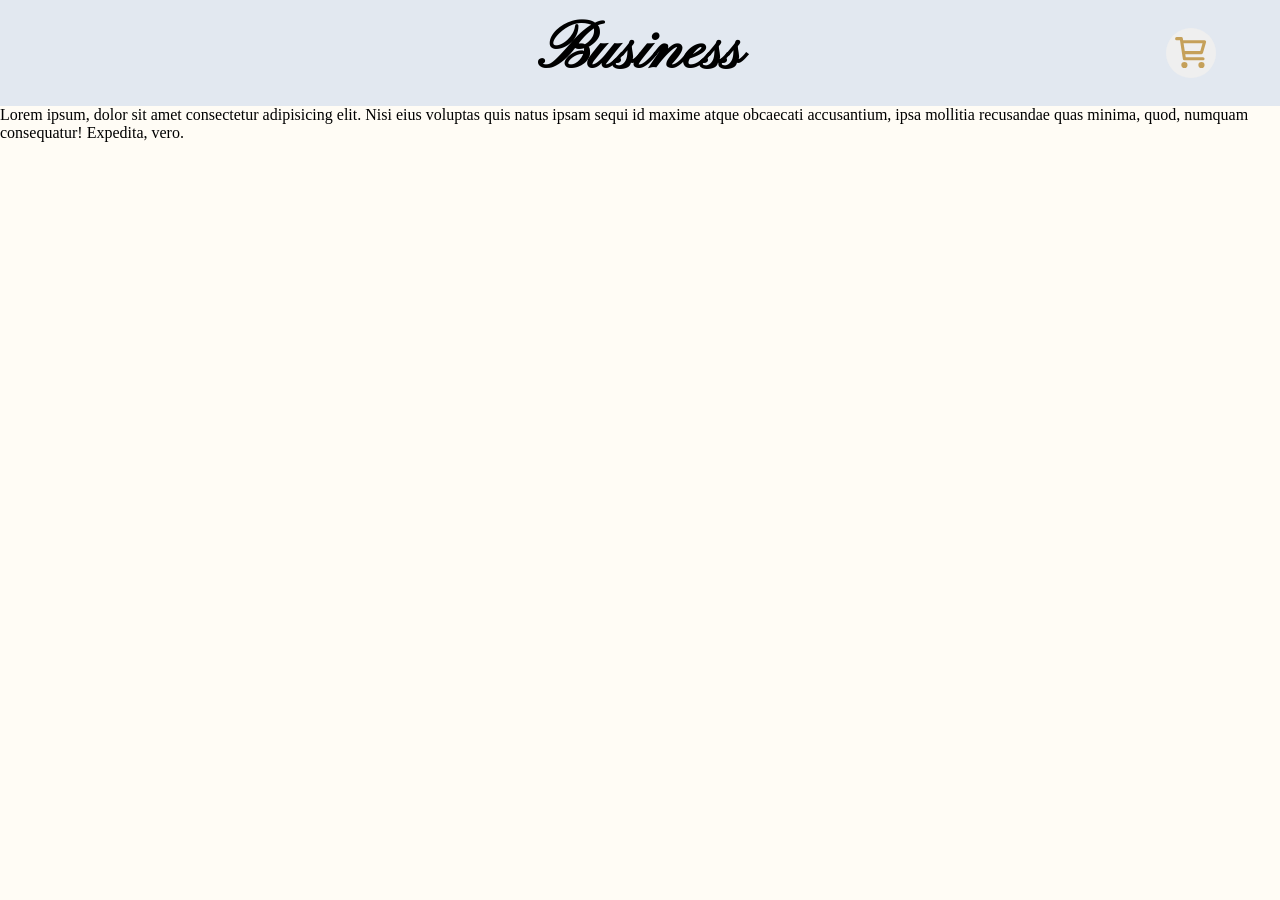
==== index.html @ 5533b843 "Add files via upload" ====
<!DOCTYPE html>
<html lang="en">
<head>
    <meta charset="UTF-8">
    <meta name="viewport" content="width=device-width, initial-scale=1.0">
    <link rel="preconnect" href="https://fonts.googleapis.com">
<link rel="preconnect" href="https://fonts.gstatic.com" crossorigin>
<link href="https://fonts.googleapis.com/css2?family=Pinyon+Script&display=swap" rel="stylesheet">
<link rel="preconnect" href="https://fonts.googleapis.com">
<link rel="preconnect" href="https://fonts.gstatic.com" crossorigin>
<link href="https://fonts.googleapis.com/css2?family=Montserrat:ital,wght@0,100..900;1,100..900&display=swap" rel="stylesheet">
    <link rel="stylesheet" href="style.css">
    <title>Document</title>
</head>
<body>
<div id="navbar">
    <h1>Business</h1>
    <button id="cart">
        <svg width="auto" height="auto" viewBox="0 0 24 24" fill="none" xmlns="http://www.w3.org/2000/svg">
<path d="M6.29977 5H21L19 12H7.37671M20 16H8L6 3H3M9 20C9 20.5523 8.55228 21 8 21C7.44772 21 7 20.5523 7 20C7 19.4477 7.44772 19 8 19C8.55228 19 9 19.4477 9 20ZM20 20C20 20.5523 19.5523 21 19 21C18.4477 21 18 20.5523 18 20C18 19.4477 18.4477 19 19 19C19.5523 19 20 19.4477 20 20Z" stroke="#C5A059" stroke-width="2" stroke-linecap="round" stroke-linejoin="round" />
        </svg>
    </button>
</div>
Lorem ipsum, dolor sit amet consectetur adipisicing elit. Nisi eius voluptas quis natus ipsam sequi id maxime atque obcaecati accusantium, ipsa mollitia recusandae quas minima, quod, numquam consequatur! Expedita, vero.
<div class="card"></div>
<!-- 
    
<button id="themeSwitch">
            <p class="moon">&#9681;</p>
            <p class="sun">&#9680;</p>
        </button>  
        
        #themeSwitch {
    height: fit-content;
    width: fit-content;
    max-height: fit-content;
    max-width: fit-content;
    border: none;
    cursor: pointer;
    border-radius: 50%;
    background-color: transparent;
    color: #c6c6c6;
    display: flex;
    justify-content: center;
    align-items: center;
    scale: 1;
    position: relative;
    left: 5px;
    top: 2%;
    -moz-user-select: none !important;
    user-select: none !important;
    -webkit-user-select: none !important;
    -ms-user-select: none !important; 
}

.moon {
    display: block;
    height: fit-content;
    width: fit-content;
    text-align: center;
    font-size: 40px;
    color: #cfcfcf;
    -moz-user-select: none !important;
    user-select: none !important;
    -webkit-user-select: none !important;
    -ms-user-select: none !important; 
}
.moon:hover {
    color: #fff;
}
.sun {
    display: none;
    font-size: 40px;
    color: #cfcfcf;
    -moz-user-select: none !important;
    user-select: none !important;
    -webkit-user-select: none !important;
    -ms-user-select: none !important; 
}
.sun:hover {
    color: white;
}

.darkTheme .moon {
    display: none;
}

.darkTheme .sun {
    display: block;
}


const themeSwitch = document.getElementById('themeSwitch');

let darkTheme = localStorage.getItem('darkTheme');

const enableDarkmode = () => {
    document.body.classList.add('darkTheme');
    localStorage.setItem('darkTheme', 'active');
}

const disableDarkmode = () => {
    document.body.classList.remove('darkTheme');
    localStorage.setItem('darkTheme', null);
    console.clear();
}

if (darkTheme === 'active') enableDarkmode();
        
        -->

    
</body>
</html>
---- style.css ----
* {
    margin: 0px;
    padding: 0px;
}

body {
    background-color: #fffcf5;
}
:root {
  --bg-color: #F9F7F2;      
  --text-main: #1A1A1A;    
  --text-muted: #555555;   
  --accent-gold: #C5A059;  
  --border-light: #E0DED8; 
  --white: #FFFFFF;
}

#navbar {
    background-color: #E2E8F0;
    padding: 1%;
    display: flex;
    align-items: center;
    justify-content: center;
}
h1 {
    text-align: center;
    font-size: 4em;
    font-family: "Pinyon Script";
}
#cart {
    height: 50px;
    width: 50px;
    border: none;
    border-radius: none;
    border-radius: 50%;
    padding: 0.5%;
    position: absolute;
    right: 5%;
}
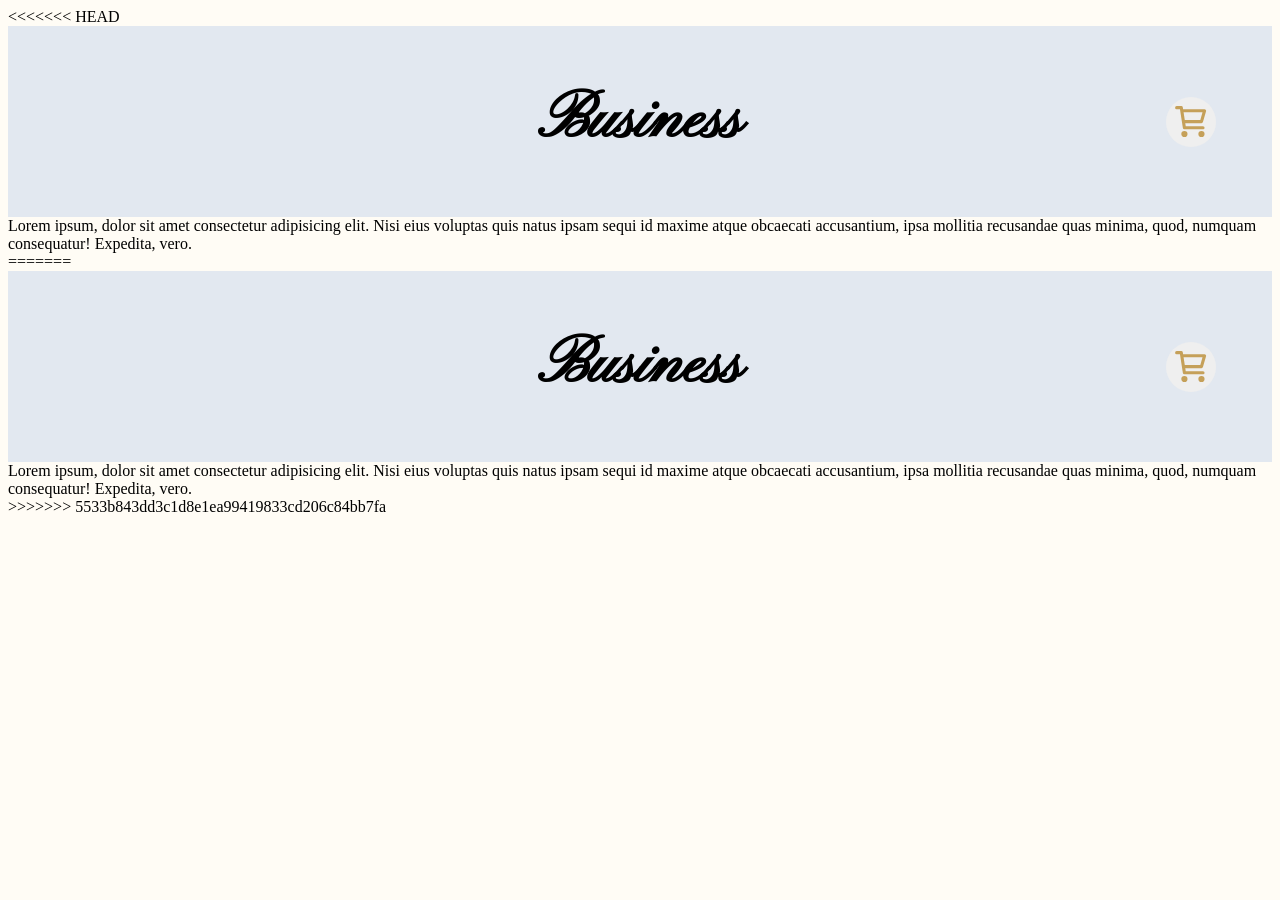
==== commit c53bc1fb: "hello commit" ====
--- a/index.html
+++ b/index.html
@@ -1,114 +1,230 @@
-<!DOCTYPE html>
-<html lang="en">
-<head>
-    <meta charset="UTF-8">
-    <meta name="viewport" content="width=device-width, initial-scale=1.0">
-    <link rel="preconnect" href="https://fonts.googleapis.com">
-<link rel="preconnect" href="https://fonts.gstatic.com" crossorigin>
-<link href="https://fonts.googleapis.com/css2?family=Pinyon+Script&display=swap" rel="stylesheet">
-<link rel="preconnect" href="https://fonts.googleapis.com">
-<link rel="preconnect" href="https://fonts.gstatic.com" crossorigin>
-<link href="https://fonts.googleapis.com/css2?family=Montserrat:ital,wght@0,100..900;1,100..900&display=swap" rel="stylesheet">
-    <link rel="stylesheet" href="style.css">
-    <title>Document</title>
-</head>
-<body>
-<div id="navbar">
-    <h1>Business</h1>
-    <button id="cart">
-        <svg width="auto" height="auto" viewBox="0 0 24 24" fill="none" xmlns="http://www.w3.org/2000/svg">
-<path d="M6.29977 5H21L19 12H7.37671M20 16H8L6 3H3M9 20C9 20.5523 8.55228 21 8 21C7.44772 21 7 20.5523 7 20C7 19.4477 7.44772 19 8 19C8.55228 19 9 19.4477 9 20ZM20 20C20 20.5523 19.5523 21 19 21C18.4477 21 18 20.5523 18 20C18 19.4477 18.4477 19 19 19C19.5523 19 20 19.4477 20 20Z" stroke="#C5A059" stroke-width="2" stroke-linecap="round" stroke-linejoin="round" />
-        </svg>
-    </button>
-</div>
-Lorem ipsum, dolor sit amet consectetur adipisicing elit. Nisi eius voluptas quis natus ipsam sequi id maxime atque obcaecati accusantium, ipsa mollitia recusandae quas minima, quod, numquam consequatur! Expedita, vero.
-<div class="card"></div>
-<!-- 
-    
-<button id="themeSwitch">
-            <p class="moon">&#9681;</p>
-            <p class="sun">&#9680;</p>
-        </button>  
-        
-        #themeSwitch {
-    height: fit-content;
-    width: fit-content;
-    max-height: fit-content;
-    max-width: fit-content;
-    border: none;
-    cursor: pointer;
-    border-radius: 50%;
-    background-color: transparent;
-    color: #c6c6c6;
-    display: flex;
-    justify-content: center;
-    align-items: center;
-    scale: 1;
-    position: relative;
-    left: 5px;
-    top: 2%;
-    -moz-user-select: none !important;
-    user-select: none !important;
-    -webkit-user-select: none !important;
-    -ms-user-select: none !important; 
-}
-
-.moon {
-    display: block;
-    height: fit-content;
-    width: fit-content;
-    text-align: center;
-    font-size: 40px;
-    color: #cfcfcf;
-    -moz-user-select: none !important;
-    user-select: none !important;
-    -webkit-user-select: none !important;
-    -ms-user-select: none !important; 
-}
-.moon:hover {
-    color: #fff;
-}
-.sun {
-    display: none;
-    font-size: 40px;
-    color: #cfcfcf;
-    -moz-user-select: none !important;
-    user-select: none !important;
-    -webkit-user-select: none !important;
-    -ms-user-select: none !important; 
-}
-.sun:hover {
-    color: white;
-}
-
-.darkTheme .moon {
-    display: none;
-}
-
-.darkTheme .sun {
-    display: block;
-}
-
-
-const themeSwitch = document.getElementById('themeSwitch');
-
-let darkTheme = localStorage.getItem('darkTheme');
-
-const enableDarkmode = () => {
-    document.body.classList.add('darkTheme');
-    localStorage.setItem('darkTheme', 'active');
-}
-
-const disableDarkmode = () => {
-    document.body.classList.remove('darkTheme');
-    localStorage.setItem('darkTheme', null);
-    console.clear();
-}
-
-if (darkTheme === 'active') enableDarkmode();
-        
-        -->
-
-    
-</body>
+<<<<<<< HEAD
+<!DOCTYPE html>
+<html lang="en">
+<head>
+    <meta charset="UTF-8">
+    <meta name="viewport" content="width=device-width, initial-scale=1.0">
+    <link rel="preconnect" href="https://fonts.googleapis.com">
+<link rel="preconnect" href="https://fonts.gstatic.com" crossorigin>
+<link href="https://fonts.googleapis.com/css2?family=Pinyon+Script&display=swap" rel="stylesheet">
+<link rel="preconnect" href="https://fonts.googleapis.com">
+<link rel="preconnect" href="https://fonts.gstatic.com" crossorigin>
+<link href="https://fonts.googleapis.com/css2?family=Montserrat:ital,wght@0,100..900;1,100..900&display=swap" rel="stylesheet">
+    <link rel="stylesheet" href="style.css">
+    <title>Document</title>
+</head>
+<body>
+<div id="navbar">
+    <h1>Business</h1>
+    <button id="cart">
+        <svg width="auto" height="auto" viewBox="0 0 24 24" fill="none" xmlns="http://www.w3.org/2000/svg">
+<path d="M6.29977 5H21L19 12H7.37671M20 16H8L6 3H3M9 20C9 20.5523 8.55228 21 8 21C7.44772 21 7 20.5523 7 20C7 19.4477 7.44772 19 8 19C8.55228 19 9 19.4477 9 20ZM20 20C20 20.5523 19.5523 21 19 21C18.4477 21 18 20.5523 18 20C18 19.4477 18.4477 19 19 19C19.5523 19 20 19.4477 20 20Z" stroke="#C5A059" stroke-width="2" stroke-linecap="round" stroke-linejoin="round" />
+        </svg>
+    </button>
+</div>
+Lorem ipsum, dolor sit amet consectetur adipisicing elit. Nisi eius voluptas quis natus ipsam sequi id maxime atque obcaecati accusantium, ipsa mollitia recusandae quas minima, quod, numquam consequatur! Expedita, vero.
+<div class="card"></div>
+<!-- 
+    
+<button id="themeSwitch">
+            <p class="moon">&#9681;</p>
+            <p class="sun">&#9680;</p>
+        </button>  
+        
+        #themeSwitch {
+    height: fit-content;
+    width: fit-content;
+    max-height: fit-content;
+    max-width: fit-content;
+    border: none;
+    cursor: pointer;
+    border-radius: 50%;
+    background-color: transparent;
+    color: #c6c6c6;
+    display: flex;
+    justify-content: center;
+    align-items: center;
+    scale: 1;
+    position: relative;
+    left: 5px;
+    top: 2%;
+    -moz-user-select: none !important;
+    user-select: none !important;
+    -webkit-user-select: none !important;
+    -ms-user-select: none !important; 
+}
+
+.moon {
+    display: block;
+    height: fit-content;
+    width: fit-content;
+    text-align: center;
+    font-size: 40px;
+    color: #cfcfcf;
+    -moz-user-select: none !important;
+    user-select: none !important;
+    -webkit-user-select: none !important;
+    -ms-user-select: none !important; 
+}
+.moon:hover {
+    color: #fff;
+}
+.sun {
+    display: none;
+    font-size: 40px;
+    color: #cfcfcf;
+    -moz-user-select: none !important;
+    user-select: none !important;
+    -webkit-user-select: none !important;
+    -ms-user-select: none !important; 
+}
+.sun:hover {
+    color: white;
+}
+
+.darkTheme .moon {
+    display: none;
+}
+
+.darkTheme .sun {
+    display: block;
+}
+
+
+const themeSwitch = document.getElementById('themeSwitch');
+
+let darkTheme = localStorage.getItem('darkTheme');
+
+const enableDarkmode = () => {
+    document.body.classList.add('darkTheme');
+    localStorage.setItem('darkTheme', 'active');
+}
+
+const disableDarkmode = () => {
+    document.body.classList.remove('darkTheme');
+    localStorage.setItem('darkTheme', null);
+    console.clear();
+}
+
+if (darkTheme === 'active') enableDarkmode();
+        
+        -->
+
+    
+</body>
+=======
+<!DOCTYPE html>
+<html lang="en">
+<head>
+    <meta charset="UTF-8">
+    <meta name="viewport" content="width=device-width, initial-scale=1.0">
+    <link rel="preconnect" href="https://fonts.googleapis.com">
+<link rel="preconnect" href="https://fonts.gstatic.com" crossorigin>
+<link href="https://fonts.googleapis.com/css2?family=Pinyon+Script&display=swap" rel="stylesheet">
+<link rel="preconnect" href="https://fonts.googleapis.com">
+<link rel="preconnect" href="https://fonts.gstatic.com" crossorigin>
+<link href="https://fonts.googleapis.com/css2?family=Montserrat:ital,wght@0,100..900;1,100..900&display=swap" rel="stylesheet">
+    <link rel="stylesheet" href="style.css">
+    <title>Document</title>
+</head>
+<body>
+<div id="navbar">
+    <h1>Business</h1>
+    <button id="cart">
+        <svg width="auto" height="auto" viewBox="0 0 24 24" fill="none" xmlns="http://www.w3.org/2000/svg">
+<path d="M6.29977 5H21L19 12H7.37671M20 16H8L6 3H3M9 20C9 20.5523 8.55228 21 8 21C7.44772 21 7 20.5523 7 20C7 19.4477 7.44772 19 8 19C8.55228 19 9 19.4477 9 20ZM20 20C20 20.5523 19.5523 21 19 21C18.4477 21 18 20.5523 18 20C18 19.4477 18.4477 19 19 19C19.5523 19 20 19.4477 20 20Z" stroke="#C5A059" stroke-width="2" stroke-linecap="round" stroke-linejoin="round" />
+        </svg>
+    </button>
+</div>
+Lorem ipsum, dolor sit amet consectetur adipisicing elit. Nisi eius voluptas quis natus ipsam sequi id maxime atque obcaecati accusantium, ipsa mollitia recusandae quas minima, quod, numquam consequatur! Expedita, vero.
+<div class="card"></div>
+<!-- 
+    
+<button id="themeSwitch">
+            <p class="moon">&#9681;</p>
+            <p class="sun">&#9680;</p>
+        </button>  
+        
+        #themeSwitch {
+    height: fit-content;
+    width: fit-content;
+    max-height: fit-content;
+    max-width: fit-content;
+    border: none;
+    cursor: pointer;
+    border-radius: 50%;
+    background-color: transparent;
+    color: #c6c6c6;
+    display: flex;
+    justify-content: center;
+    align-items: center;
+    scale: 1;
+    position: relative;
+    left: 5px;
+    top: 2%;
+    -moz-user-select: none !important;
+    user-select: none !important;
+    -webkit-user-select: none !important;
+    -ms-user-select: none !important; 
+}
+
+.moon {
+    display: block;
+    height: fit-content;
+    width: fit-content;
+    text-align: center;
+    font-size: 40px;
+    color: #cfcfcf;
+    -moz-user-select: none !important;
+    user-select: none !important;
+    -webkit-user-select: none !important;
+    -ms-user-select: none !important; 
+}
+.moon:hover {
+    color: #fff;
+}
+.sun {
+    display: none;
+    font-size: 40px;
+    color: #cfcfcf;
+    -moz-user-select: none !important;
+    user-select: none !important;
+    -webkit-user-select: none !important;
+    -ms-user-select: none !important; 
+}
+.sun:hover {
+    color: white;
+}
+
+.darkTheme .moon {
+    display: none;
+}
+
+.darkTheme .sun {
+    display: block;
+}
+
+
+const themeSwitch = document.getElementById('themeSwitch');
+
+let darkTheme = localStorage.getItem('darkTheme');
+
+const enableDarkmode = () => {
+    document.body.classList.add('darkTheme');
+    localStorage.setItem('darkTheme', 'active');
+}
+
+const disableDarkmode = () => {
+    document.body.classList.remove('darkTheme');
+    localStorage.setItem('darkTheme', null);
+    console.clear();
+}
+
+if (darkTheme === 'active') enableDarkmode();
+        
+        -->
+
+    
+</body>
+>>>>>>> 5533b843dd3c1d8e1ea99419833cd206c84bb7fa
 </html>
--- a/style.css
+++ b/style.css
@@ -1,39 +1,80 @@
-* {
-    margin: 0px;
-    padding: 0px;
-}
-
-body {
-    background-color: #fffcf5;
-}
-:root {
-  --bg-color: #F9F7F2;      
-  --text-main: #1A1A1A;    
-  --text-muted: #555555;   
-  --accent-gold: #C5A059;  
-  --border-light: #E0DED8; 
-  --white: #FFFFFF;
-}
-
-#navbar {
-    background-color: #E2E8F0;
-    padding: 1%;
-    display: flex;
-    align-items: center;
-    justify-content: center;
-}
-h1 {
-    text-align: center;
-    font-size: 4em;
-    font-family: "Pinyon Script";
-}
-#cart {
-    height: 50px;
-    width: 50px;
-    border: none;
-    border-radius: none;
-    border-radius: 50%;
-    padding: 0.5%;
-    position: absolute;
-    right: 5%;
+<<<<<<< HEAD
+* {
+    margin: 0px;
+    padding: 0px;
+}
+
+body {
+    background-color: #fffcf5;
+}
+:root {
+  --bg-color: #F9F7F2;      
+  --text-main: #1A1A1A;    
+  --text-muted: #555555;   
+  --accent-gold: #C5A059;  
+  --border-light: #E0DED8; 
+  --white: #FFFFFF;
+}
+
+#navbar {
+    background-color: #E2E8F0;
+    padding: 1%;
+    display: flex;
+    align-items: center;
+    justify-content: center;
+}
+h1 {
+    text-align: center;
+    font-size: 4em;
+    font-family: "Pinyon Script";
+}
+#cart {
+    height: 50px;
+    width: 50px;
+    border: none;
+    border-radius: none;
+    border-radius: 50%;
+    padding: 0.5%;
+    position: absolute;
+    right: 5%;
+=======
+* {
+    margin: 0px;
+    padding: 0px;
+}
+
+body {
+    background-color: #fffcf5;
+}
+:root {
+  --bg-color: #F9F7F2;      
+  --text-main: #1A1A1A;    
+  --text-muted: #555555;   
+  --accent-gold: #C5A059;  
+  --border-light: #E0DED8; 
+  --white: #FFFFFF;
+}
+
+#navbar {
+    background-color: #E2E8F0;
+    padding: 1%;
+    display: flex;
+    align-items: center;
+    justify-content: center;
+}
+h1 {
+    text-align: center;
+    font-size: 4em;
+    font-family: "Pinyon Script";
+}
+#cart {
+    height: 50px;
+    width: 50px;
+    border: none;
+    border-radius: none;
+    border-radius: 50%;
+    padding: 0.5%;
+    position: absolute;
+    right: 5%;
+>>>>>>> 5533b843dd3c1d8e1ea99419833cd206c84bb7fa
 }
--- a/style.css
+++ b/style.css
@@ -1,39 +1,80 @@
-* {
-    margin: 0px;
-    padding: 0px;
-}
-
-body {
-    background-color: #fffcf5;
-}
-:root {
-  --bg-color: #F9F7F2;      
-  --text-main: #1A1A1A;    
-  --text-muted: #555555;   
-  --accent-gold: #C5A059;  
-  --border-light: #E0DED8; 
-  --white: #FFFFFF;
-}
-
-#navbar {
-    background-color: #E2E8F0;
-    padding: 1%;
-    display: flex;
-    align-items: center;
-    justify-content: center;
-}
-h1 {
-    text-align: center;
-    font-size: 4em;
-    font-family: "Pinyon Script";
-}
-#cart {
-    height: 50px;
-    width: 50px;
-    border: none;
-    border-radius: none;
-    border-radius: 50%;
-    padding: 0.5%;
-    position: absolute;
-    right: 5%;
+<<<<<<< HEAD
+* {
+    margin: 0px;
+    padding: 0px;
+}
+
+body {
+    background-color: #fffcf5;
+}
+:root {
+  --bg-color: #F9F7F2;      
+  --text-main: #1A1A1A;    
+  --text-muted: #555555;   
+  --accent-gold: #C5A059;  
+  --border-light: #E0DED8; 
+  --white: #FFFFFF;
+}
+
+#navbar {
+    background-color: #E2E8F0;
+    padding: 1%;
+    display: flex;
+    align-items: center;
+    justify-content: center;
+}
+h1 {
+    text-align: center;
+    font-size: 4em;
+    font-family: "Pinyon Script";
+}
+#cart {
+    height: 50px;
+    width: 50px;
+    border: none;
+    border-radius: none;
+    border-radius: 50%;
+    padding: 0.5%;
+    position: absolute;
+    right: 5%;
+=======
+* {
+    margin: 0px;
+    padding: 0px;
+}
+
+body {
+    background-color: #fffcf5;
+}
+:root {
+  --bg-color: #F9F7F2;      
+  --text-main: #1A1A1A;    
+  --text-muted: #555555;   
+  --accent-gold: #C5A059;  
+  --border-light: #E0DED8; 
+  --white: #FFFFFF;
+}
+
+#navbar {
+    background-color: #E2E8F0;
+    padding: 1%;
+    display: flex;
+    align-items: center;
+    justify-content: center;
+}
+h1 {
+    text-align: center;
+    font-size: 4em;
+    font-family: "Pinyon Script";
+}
+#cart {
+    height: 50px;
+    width: 50px;
+    border: none;
+    border-radius: none;
+    border-radius: 50%;
+    padding: 0.5%;
+    position: absolute;
+    right: 5%;
+>>>>>>> 5533b843dd3c1d8e1ea99419833cd206c84bb7fa
 }
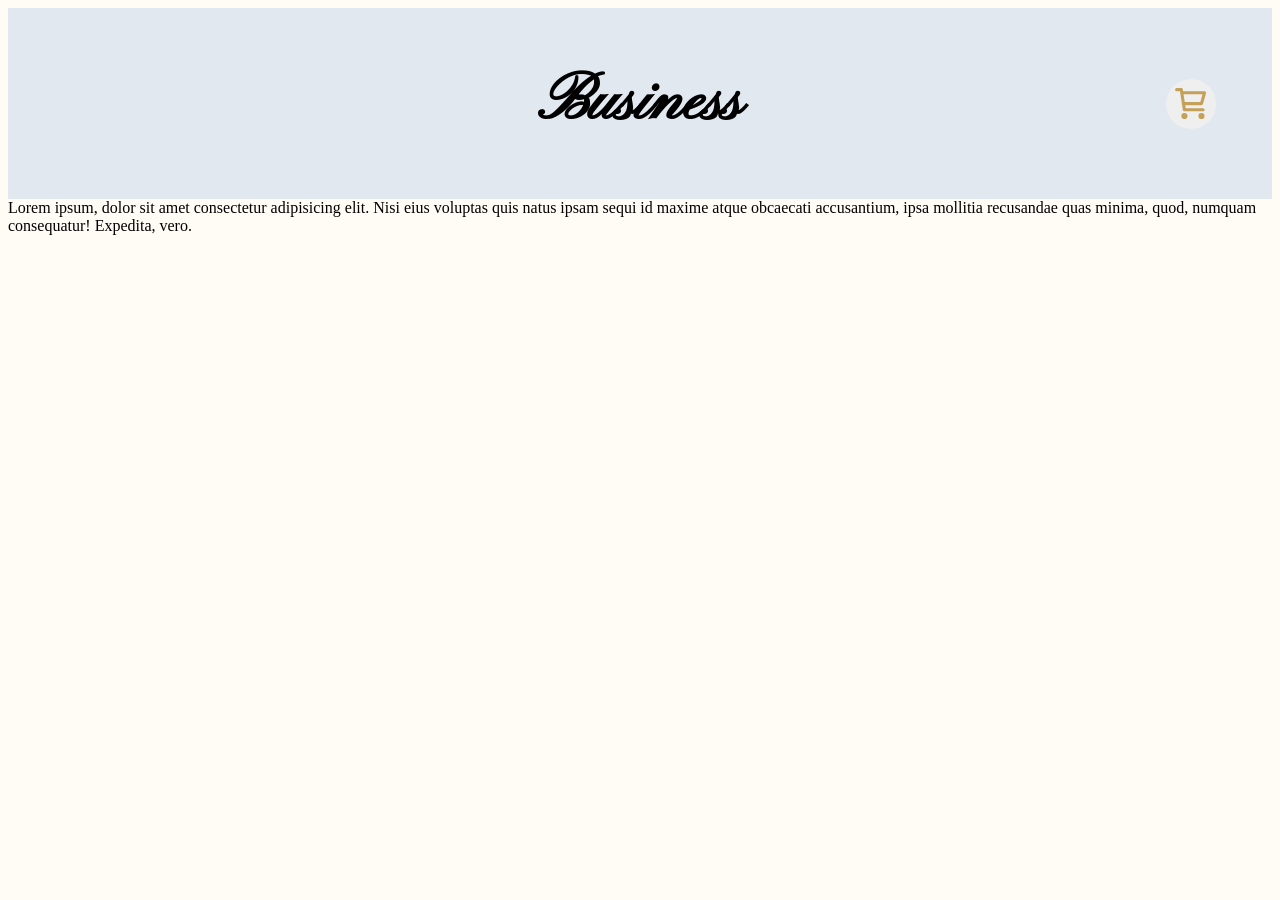
==== commit a8c3bd91: "hello" ====
--- a/index.html
+++ b/index.html
@@ -1,4 +1,3 @@
-<<<<<<< HEAD
 <!DOCTYPE html>
 <html lang="en">
 <head>
@@ -112,119 +111,4 @@
 
     
 </body>
-=======
-<!DOCTYPE html>
-<html lang="en">
-<head>
-    <meta charset="UTF-8">
-    <meta name="viewport" content="width=device-width, initial-scale=1.0">
-    <link rel="preconnect" href="https://fonts.googleapis.com">
-<link rel="preconnect" href="https://fonts.gstatic.com" crossorigin>
-<link href="https://fonts.googleapis.com/css2?family=Pinyon+Script&display=swap" rel="stylesheet">
-<link rel="preconnect" href="https://fonts.googleapis.com">
-<link rel="preconnect" href="https://fonts.gstatic.com" crossorigin>
-<link href="https://fonts.googleapis.com/css2?family=Montserrat:ital,wght@0,100..900;1,100..900&display=swap" rel="stylesheet">
-    <link rel="stylesheet" href="style.css">
-    <title>Document</title>
-</head>
-<body>
-<div id="navbar">
-    <h1>Business</h1>
-    <button id="cart">
-        <svg width="auto" height="auto" viewBox="0 0 24 24" fill="none" xmlns="http://www.w3.org/2000/svg">
-<path d="M6.29977 5H21L19 12H7.37671M20 16H8L6 3H3M9 20C9 20.5523 8.55228 21 8 21C7.44772 21 7 20.5523 7 20C7 19.4477 7.44772 19 8 19C8.55228 19 9 19.4477 9 20ZM20 20C20 20.5523 19.5523 21 19 21C18.4477 21 18 20.5523 18 20C18 19.4477 18.4477 19 19 19C19.5523 19 20 19.4477 20 20Z" stroke="#C5A059" stroke-width="2" stroke-linecap="round" stroke-linejoin="round" />
-        </svg>
-    </button>
-</div>
-Lorem ipsum, dolor sit amet consectetur adipisicing elit. Nisi eius voluptas quis natus ipsam sequi id maxime atque obcaecati accusantium, ipsa mollitia recusandae quas minima, quod, numquam consequatur! Expedita, vero.
-<div class="card"></div>
-<!-- 
-    
-<button id="themeSwitch">
-            <p class="moon">&#9681;</p>
-            <p class="sun">&#9680;</p>
-        </button>  
-        
-        #themeSwitch {
-    height: fit-content;
-    width: fit-content;
-    max-height: fit-content;
-    max-width: fit-content;
-    border: none;
-    cursor: pointer;
-    border-radius: 50%;
-    background-color: transparent;
-    color: #c6c6c6;
-    display: flex;
-    justify-content: center;
-    align-items: center;
-    scale: 1;
-    position: relative;
-    left: 5px;
-    top: 2%;
-    -moz-user-select: none !important;
-    user-select: none !important;
-    -webkit-user-select: none !important;
-    -ms-user-select: none !important; 
-}
-
-.moon {
-    display: block;
-    height: fit-content;
-    width: fit-content;
-    text-align: center;
-    font-size: 40px;
-    color: #cfcfcf;
-    -moz-user-select: none !important;
-    user-select: none !important;
-    -webkit-user-select: none !important;
-    -ms-user-select: none !important; 
-}
-.moon:hover {
-    color: #fff;
-}
-.sun {
-    display: none;
-    font-size: 40px;
-    color: #cfcfcf;
-    -moz-user-select: none !important;
-    user-select: none !important;
-    -webkit-user-select: none !important;
-    -ms-user-select: none !important; 
-}
-.sun:hover {
-    color: white;
-}
-
-.darkTheme .moon {
-    display: none;
-}
-
-.darkTheme .sun {
-    display: block;
-}
-
-
-const themeSwitch = document.getElementById('themeSwitch');
-
-let darkTheme = localStorage.getItem('darkTheme');
-
-const enableDarkmode = () => {
-    document.body.classList.add('darkTheme');
-    localStorage.setItem('darkTheme', 'active');
-}
-
-const disableDarkmode = () => {
-    document.body.classList.remove('darkTheme');
-    localStorage.setItem('darkTheme', null);
-    console.clear();
-}
-
-if (darkTheme === 'active') enableDarkmode();
-        
-        -->
-
-    
-</body>
->>>>>>> 5533b843dd3c1d8e1ea99419833cd206c84bb7fa
 </html>
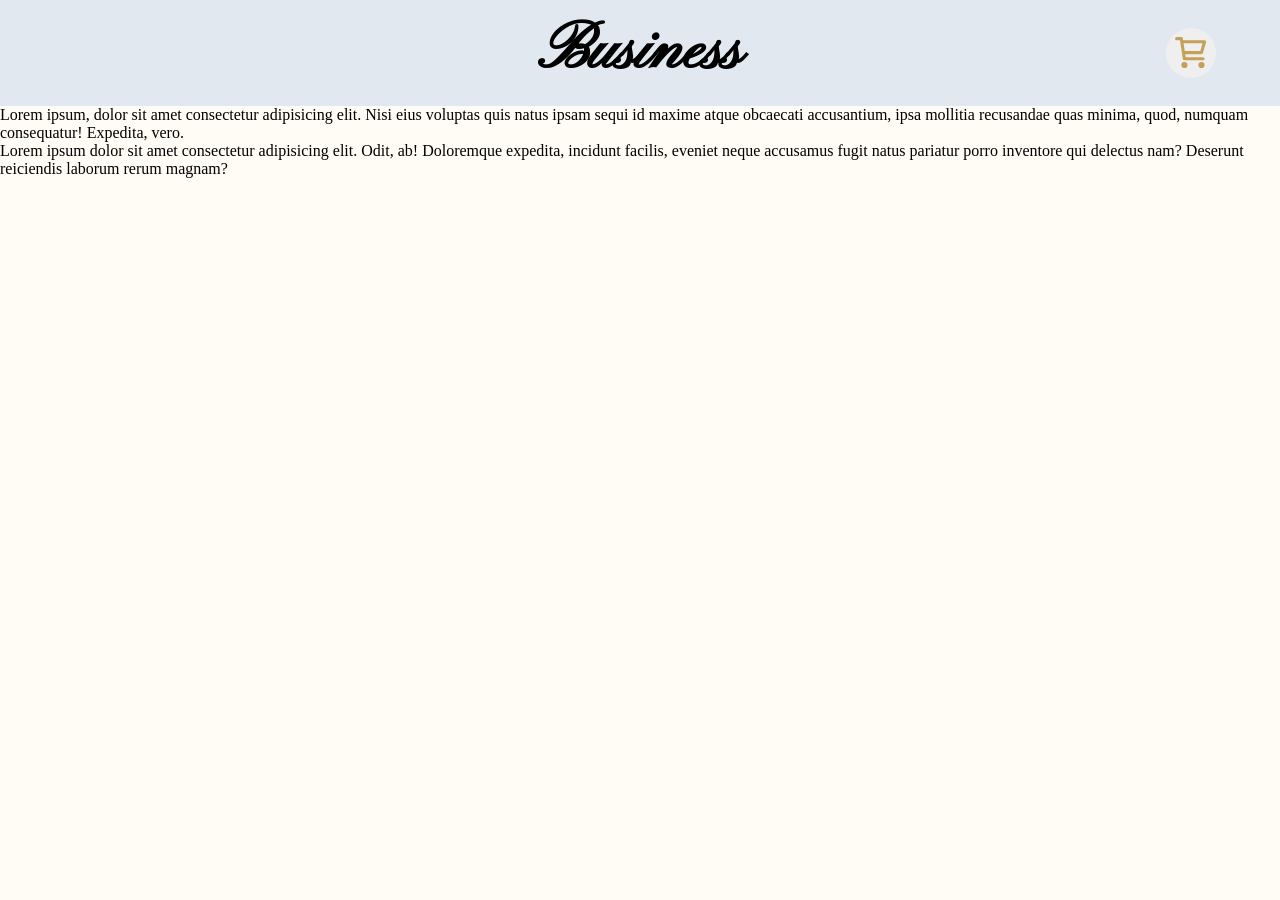
==== commit 1ada08dc: "hellaow" ====
--- a/index.html
+++ b/index.html
@@ -23,13 +23,13 @@
 </div>
 Lorem ipsum, dolor sit amet consectetur adipisicing elit. Nisi eius voluptas quis natus ipsam sequi id maxime atque obcaecati accusantium, ipsa mollitia recusandae quas minima, quod, numquam consequatur! Expedita, vero.
 <div class="card"></div>
+Lorem ipsum dolor sit amet consectetur adipisicing elit. Odit, ab! Doloremque expedita, incidunt facilis, eveniet neque accusamus fugit natus pariatur porro inventore qui delectus nam? Deserunt reiciendis laborum rerum magnam?
 <!-- 
     
 <button id="themeSwitch">
             <p class="moon">&#9681;</p>
             <p class="sun">&#9680;</p>
         </button>  
-        
         #themeSwitch {
     height: fit-content;
     width: fit-content;
--- a/style.css
+++ b/style.css
@@ -1,4 +1,4 @@
-<<<<<<< HEAD
+
 * {
     margin: 0px;
     padding: 0px;
@@ -37,44 +37,4 @@
     padding: 0.5%;
     position: absolute;
     right: 5%;
-=======
-* {
-    margin: 0px;
-    padding: 0px;
-}
-
-body {
-    background-color: #fffcf5;
-}
-:root {
-  --bg-color: #F9F7F2;      
-  --text-main: #1A1A1A;    
-  --text-muted: #555555;   
-  --accent-gold: #C5A059;  
-  --border-light: #E0DED8; 
-  --white: #FFFFFF;
-}
-
-#navbar {
-    background-color: #E2E8F0;
-    padding: 1%;
-    display: flex;
-    align-items: center;
-    justify-content: center;
-}
-h1 {
-    text-align: center;
-    font-size: 4em;
-    font-family: "Pinyon Script";
-}
-#cart {
-    height: 50px;
-    width: 50px;
-    border: none;
-    border-radius: none;
-    border-radius: 50%;
-    padding: 0.5%;
-    position: absolute;
-    right: 5%;
->>>>>>> 5533b843dd3c1d8e1ea99419833cd206c84bb7fa
 }
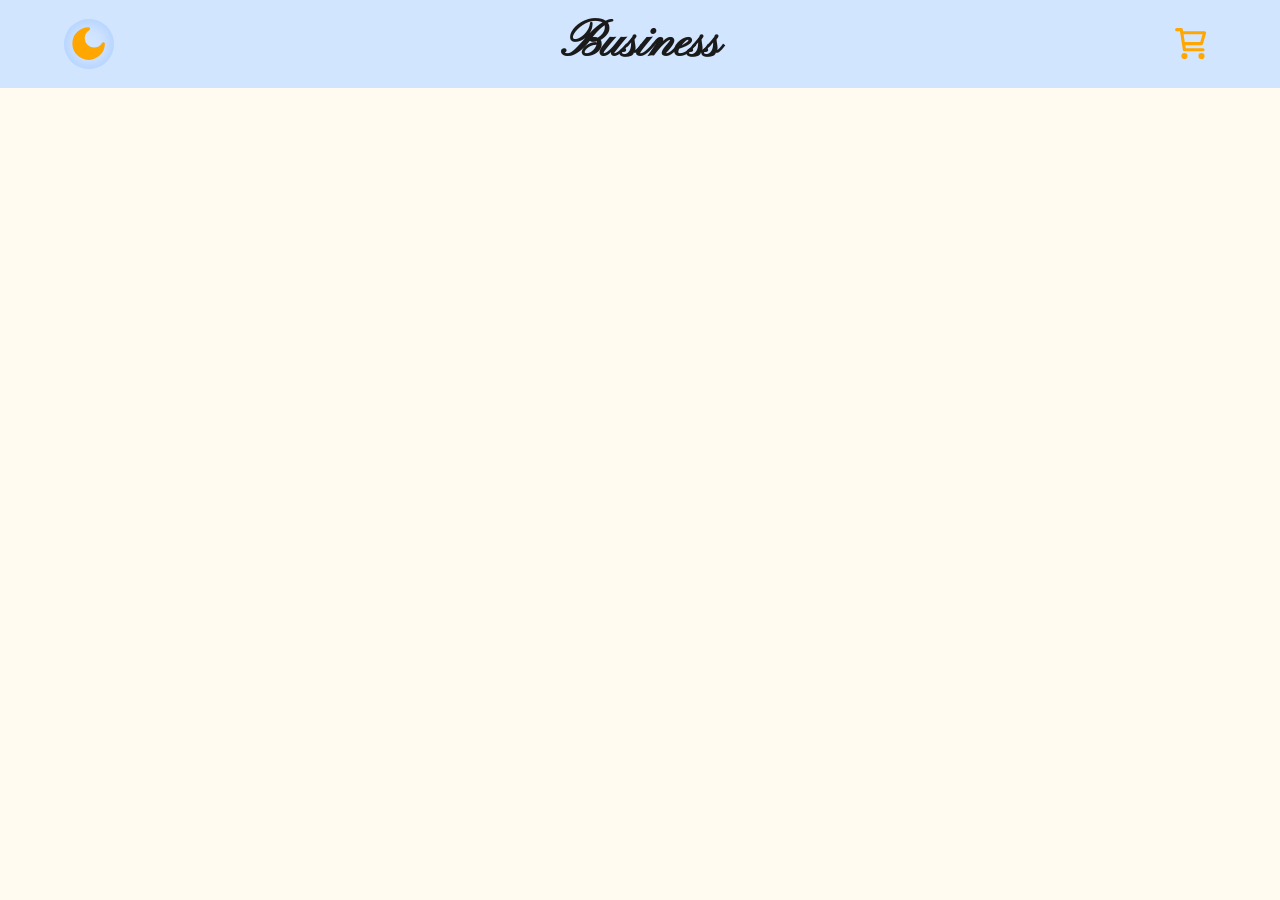
==== commit 8dd70a0c: "Added Dark Theme Logic" ====
--- a/index.html
+++ b/index.html
@@ -14,101 +14,35 @@
 </head>
 <body>
 <div id="navbar">
+    <button id="themeSwitch">
+
+        <svg width="auto" height="auto" id="moon" viewBox="0 0 24 24" fill="none" xmlns="http://www.w3.org/2000/svg" stroke="#ffa600">
+        <path d="M12 22C17.5228 22 22 17.5228 22 12C22 11.5373 21.3065 11.4608 21.0672 11.8568C19.9289 13.7406 17.8615 15 15.5 15C11.9101 15 9 12.0899 9 8.5C9 6.13845 10.2594 4.07105 12.1432 2.93276C12.5392 2.69347 12.4627 2 12 2C6.47715 2 2 6.47715 2 12C2 17.5228 6.47715 22 12 22Z" fill="#ffa600"/>
+        </svg>
+
+        <svg width="auto" height="auto" id="sun" viewBox="0 0 16 16" fill="none" xmlns="http://www.w3.org/2000/svg" stroke="#ffa600"stroke-width="0" >
+<path d="M7 3V0H9V3H7Z" fill="#ffa600"/>
+<path d="M9 13V16H7V13H9Z" fill="#ffa600"/>
+<path d="M11 8C11 9.65685 9.65685 11 8 11C6.34315 11 5 9.65685 5 8C5 6.34315 6.34315 5 8 5C9.65685 5 11 6.34315 11 8Z" fill="#ffa600"/>
+<path d="M0 9H3V7H0V9Z" fill="#ffa600"/>
+<path d="M16 7H13V9H16V7Z" fill="#ffa600"/>
+<path d="M3.75735 5.17157L1.63603 3.05025L3.05025 1.63603L5.17157 3.75735L3.75735 5.17157Z" fill="#ffa600"/>
+<path d="M12.2426 10.8284L14.364 12.9497L12.9497 14.364L10.8284 12.2426L12.2426 10.8284Z" fill="#ffa600"/>
+<path d="M3.05025 14.364L5.17157 12.2426L3.75735 10.8284L1.63603 12.9498L3.05025 14.364Z" fill="#ffa600"/>
+<path d="M12.9497 1.63604L10.8284 3.75736L12.2426 5.17158L14.364 3.05026L12.9497 1.63604Z" fill="#ffa600"/>
+        </svg>
+
+    </button>  
     <h1>Business</h1>
     <button id="cart">
         <svg width="auto" height="auto" viewBox="0 0 24 24" fill="none" xmlns="http://www.w3.org/2000/svg">
-<path d="M6.29977 5H21L19 12H7.37671M20 16H8L6 3H3M9 20C9 20.5523 8.55228 21 8 21C7.44772 21 7 20.5523 7 20C7 19.4477 7.44772 19 8 19C8.55228 19 9 19.4477 9 20ZM20 20C20 20.5523 19.5523 21 19 21C18.4477 21 18 20.5523 18 20C18 19.4477 18.4477 19 19 19C19.5523 19 20 19.4477 20 20Z" stroke="#C5A059" stroke-width="2" stroke-linecap="round" stroke-linejoin="round" />
+<path d="M6.29977 5H21L19 12H7.37671M20 16H8L6 3H3M9 20C9 20.5523 8.55228 21 8 21C7.44772 21 7 20.5523 7 20C7 19.4477 7.44772 19 8 19C8.55228 19 9 19.4477 9 20ZM20 20C20 20.5523 19.5523 21 19 21C18.4477 21 18 20.5523 18 20C18 19.4477 18.4477 19 19 19C19.5523 19 20 19.4477 20 20Z" stroke="#ffa600" stroke-width="2" stroke-linecap="round" stroke-linejoin="round" />
         </svg>
     </button>
 </div>
-Lorem ipsum, dolor sit amet consectetur adipisicing elit. Nisi eius voluptas quis natus ipsam sequi id maxime atque obcaecati accusantium, ipsa mollitia recusandae quas minima, quod, numquam consequatur! Expedita, vero.
-<div class="card"></div>
-Lorem ipsum dolor sit amet consectetur adipisicing elit. Odit, ab! Doloremque expedita, incidunt facilis, eveniet neque accusamus fugit natus pariatur porro inventore qui delectus nam? Deserunt reiciendis laborum rerum magnam?
-<!-- 
-    
-<button id="themeSwitch">
-            <p class="moon">&#9681;</p>
-            <p class="sun">&#9680;</p>
-        </button>  
-        #themeSwitch {
-    height: fit-content;
-    width: fit-content;
-    max-height: fit-content;
-    max-width: fit-content;
-    border: none;
-    cursor: pointer;
-    border-radius: 50%;
-    background-color: transparent;
-    color: #c6c6c6;
-    display: flex;
-    justify-content: center;
-    align-items: center;
-    scale: 1;
-    position: relative;
-    left: 5px;
-    top: 2%;
-    -moz-user-select: none !important;
-    user-select: none !important;
-    -webkit-user-select: none !important;
-    -ms-user-select: none !important; 
-}
-
-.moon {
-    display: block;
-    height: fit-content;
-    width: fit-content;
-    text-align: center;
-    font-size: 40px;
-    color: #cfcfcf;
-    -moz-user-select: none !important;
-    user-select: none !important;
-    -webkit-user-select: none !important;
-    -ms-user-select: none !important; 
-}
-.moon:hover {
-    color: #fff;
-}
-.sun {
-    display: none;
-    font-size: 40px;
-    color: #cfcfcf;
-    -moz-user-select: none !important;
-    user-select: none !important;
-    -webkit-user-select: none !important;
-    -ms-user-select: none !important; 
-}
-.sun:hover {
-    color: white;
-}
-
-.darkTheme .moon {
-    display: none;
-}
-
-.darkTheme .sun {
-    display: block;
-}
+<!-- <div class="display"></div> -->
 
 
-const themeSwitch = document.getElementById('themeSwitch');
-
-let darkTheme = localStorage.getItem('darkTheme');
-
-const enableDarkmode = () => {
-    document.body.classList.add('darkTheme');
-    localStorage.setItem('darkTheme', 'active');
-}
-
-const disableDarkmode = () => {
-    document.body.classList.remove('darkTheme');
-    localStorage.setItem('darkTheme', null);
-    console.clear();
-}
-
-if (darkTheme === 'active') enableDarkmode();
-        
-        -->
-
-    
 </body>
+<script src="script.js"></script>
 </html>
--- a/style.css
+++ b/style.css
@@ -2,22 +2,30 @@
 * {
     margin: 0px;
     padding: 0px;
+    color: var(--text-muted);
+    transition: all 0.3s;
 }
 
 body {
-    background-color: #fffcf5;
+    background-color: var(--bg-color);
 }
 :root {
-  --bg-color: #F9F7F2;      
+  --bg-color: #fffbf0;      
   --text-main: #1A1A1A;    
   --text-muted: #555555;   
-  --accent-gold: #C5A059;  
+  --accent-gold: #ffa600;  
   --border-light: #E0DED8; 
   --white: #FFFFFF;
+  --accent-main: #d2e5ff;
 }
-
+.darkTheme {
+    --bg-color: #1a1a1a;
+    --text-main: #f9f7f2;
+    --text-muted: #e0ded8;
+    --accent-main: #338bff;
+}
 #navbar {
-    background-color: #E2E8F0;
+    background-color: var(--accent-main);
     padding: 1%;
     display: flex;
     align-items: center;
@@ -25,8 +33,9 @@
 }
 h1 {
     text-align: center;
-    font-size: 4em;
+    font-size: 50px;
     font-family: "Pinyon Script";
+    color: var(--text-main);
 }
 #cart {
     height: 50px;
@@ -37,4 +46,55 @@
     padding: 0.5%;
     position: absolute;
     right: 5%;
+    background-color: transparent;
+}
+.display {
+    height: 500px;
+    width: 70%;
+    border-radius: 10px;
+    margin-left: 15%;
+    background-color: red;
+    margin-top: 1%;
+}
+
+
+
+
+
+
+
+#themeSwitch {
+    height: 50px;
+    width: 50px;
+    border: none;
+    cursor: pointer;
+    border-radius: 50%;
+    display: flex;
+    justify-content: center;
+    align-items: center;
+    background-color:transparent;
+    position: absolute;
+    left: 5%;
+    padding: 0.5%;
+    box-shadow: 1px 1px 15px #b4d3ff inset, -1px -1px 15px #b4d3ff inset;
+}
+.darkTheme #themeSwitch {
+        box-shadow: none;
+}
+#moon {
+    display: block;
+}
+#sun {
+    display: none;
+}
+#sun:hover {
+    color: white;
+}
+
+.darkTheme #moon {
+    display: none;
+}
+
+.darkTheme #sun {
+    display: block;
 }
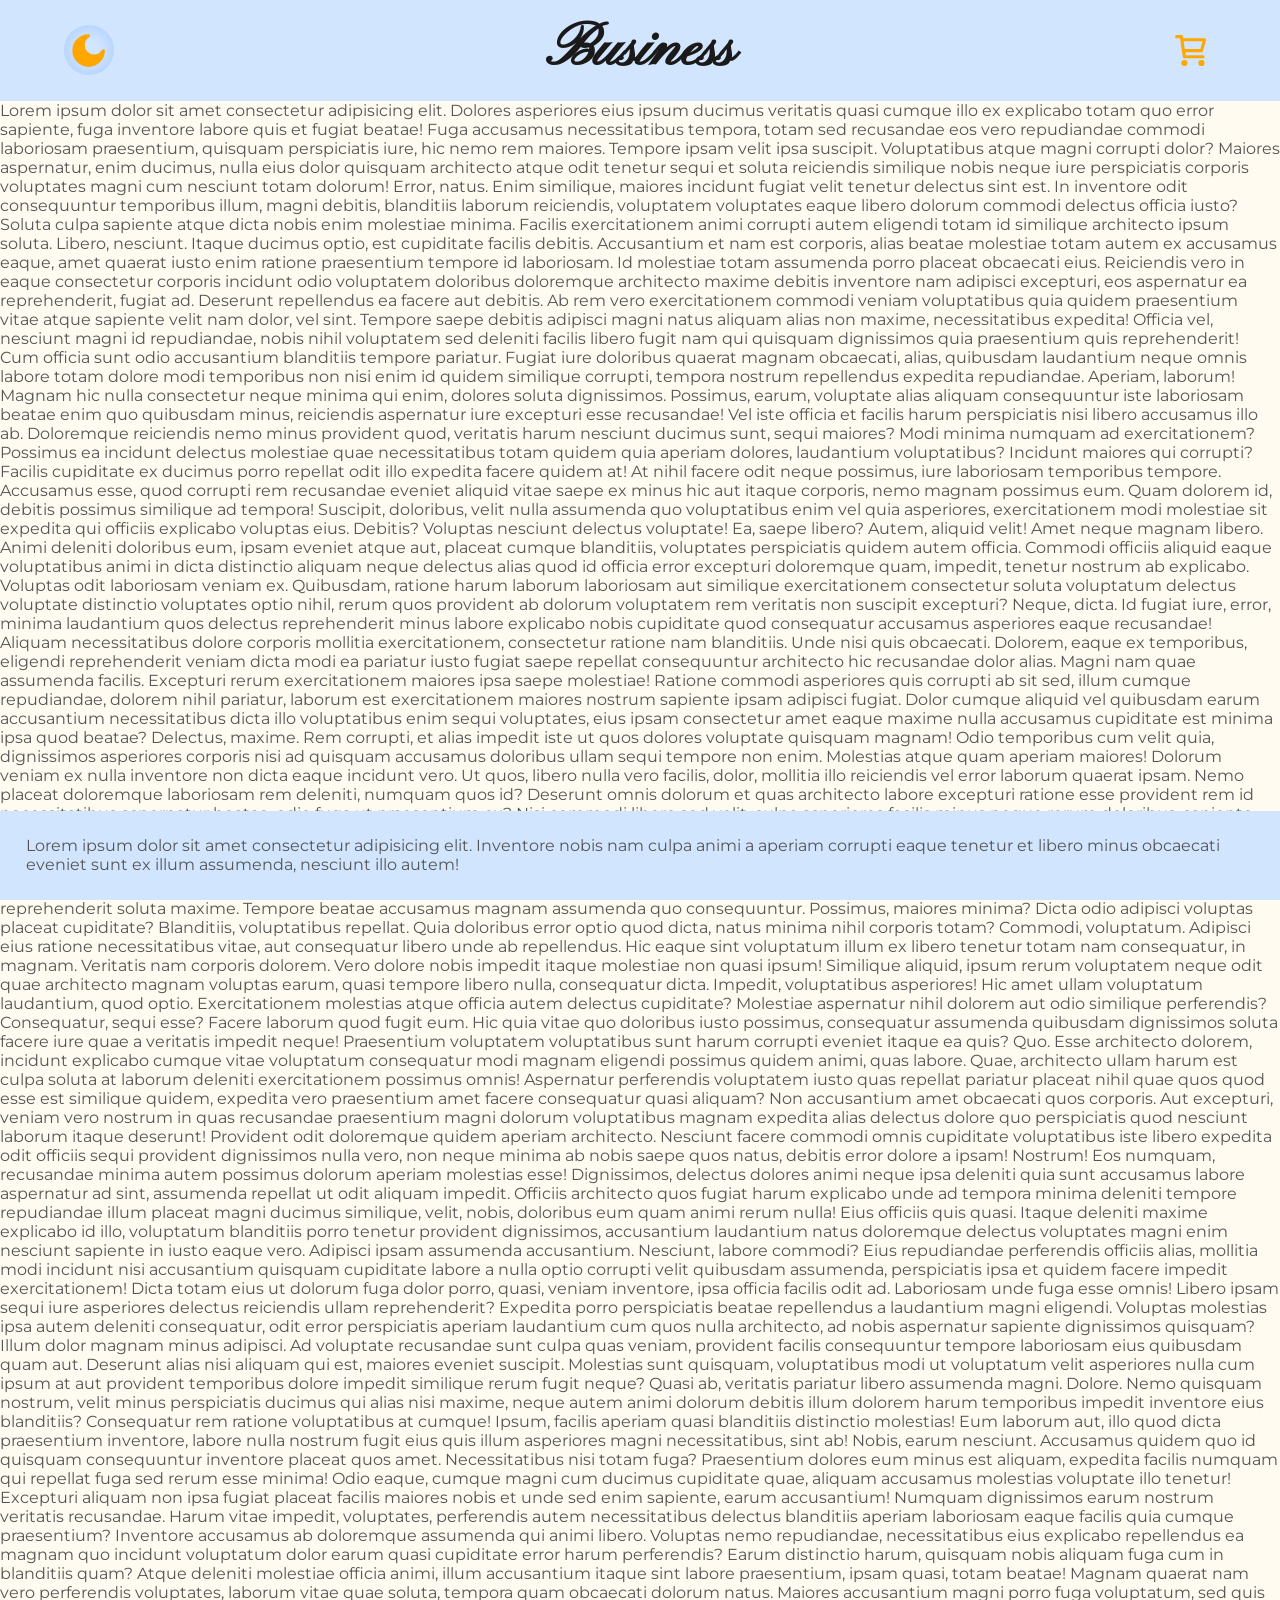
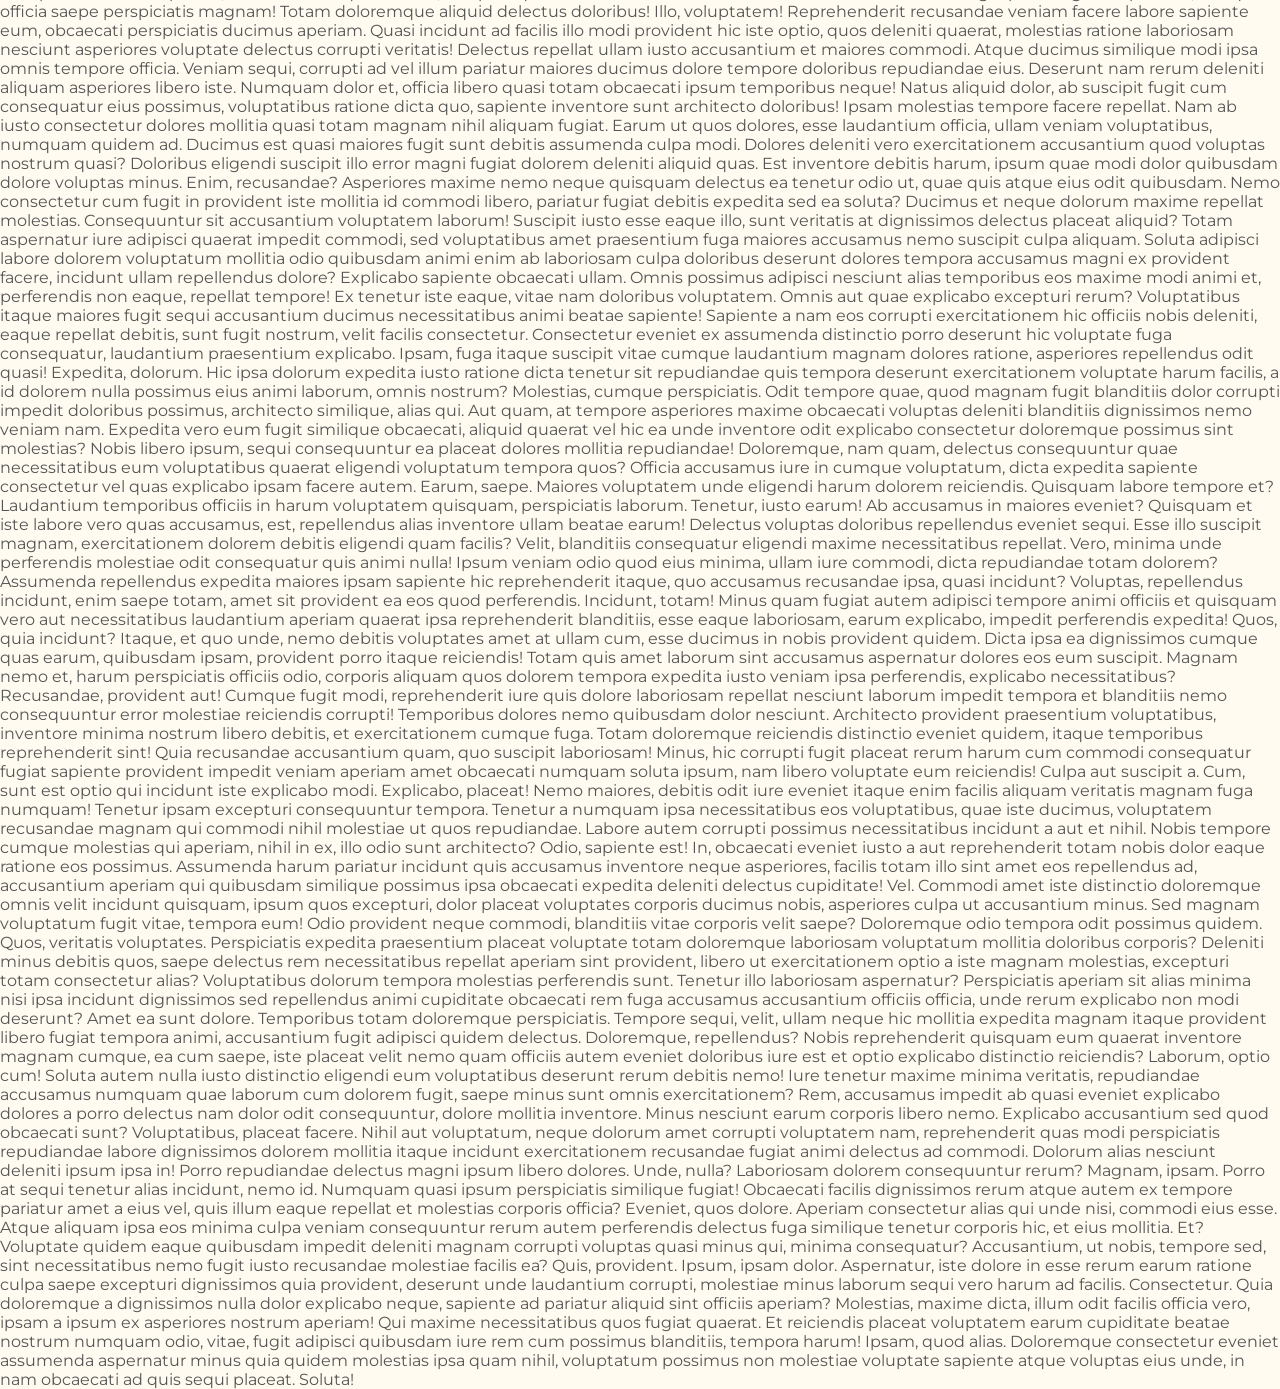
==== commit bfa2faa9: "Bunch of mixed commits, dark theme logic, footer layout and scroll-totop button" ====
--- a/index.html
+++ b/index.html
@@ -10,7 +10,7 @@
 <link rel="preconnect" href="https://fonts.gstatic.com" crossorigin>
 <link href="https://fonts.googleapis.com/css2?family=Montserrat:ital,wght@0,100..900;1,100..900&display=swap" rel="stylesheet">
     <link rel="stylesheet" href="style.css">
-    <title>Document</title>
+    <title>Document</title> 
 </head>
 <body>
 <div id="navbar">
@@ -41,8 +41,112 @@
     </button>
 </div>
 <!-- <div class="display"></div> -->
-
-
+<button class="scrollToTopButton" aria-label="Scroll to top">
+    <p id="toplogo">&#8593;</p>
+</button>
+<footer>
+    Lorem ipsum dolor sit amet consectetur adipisicing elit. Inventore nobis nam culpa animi a aperiam corrupti eaque tenetur et libero minus obcaecati eveniet sunt ex illum assumenda, nesciunt illo autem!
+</footer>
+Lorem ipsum dolor sit amet consectetur adipisicing elit. Dolores asperiores eius ipsum ducimus veritatis quasi cumque illo ex explicabo totam quo error sapiente, fuga inventore labore quis et fugiat beatae!
+Fuga accusamus necessitatibus tempora, totam sed recusandae eos vero repudiandae commodi laboriosam praesentium, quisquam perspiciatis iure, hic nemo rem maiores. Tempore ipsam velit ipsa suscipit. Voluptatibus atque magni corrupti dolor?
+Maiores aspernatur, enim ducimus, nulla eius dolor quisquam architecto atque odit tenetur sequi et soluta reiciendis similique nobis neque iure perspiciatis corporis voluptates magni cum nesciunt totam dolorum! Error, natus.
+Enim similique, maiores incidunt fugiat velit tenetur delectus sint est. In inventore odit consequuntur temporibus illum, magni debitis, blanditiis laborum reiciendis, voluptatem voluptates eaque libero dolorum commodi delectus officia iusto?
+Soluta culpa sapiente atque dicta nobis enim molestiae minima. Facilis exercitationem animi corrupti autem eligendi totam id similique architecto ipsum soluta. Libero, nesciunt. Itaque ducimus optio, est cupiditate facilis debitis.
+Accusantium et nam est corporis, alias beatae molestiae totam autem ex accusamus eaque, amet quaerat iusto enim ratione praesentium tempore id laboriosam. Id molestiae totam assumenda porro placeat obcaecati eius.
+Reiciendis vero in eaque consectetur corporis incidunt odio voluptatem doloribus doloremque architecto maxime debitis inventore nam adipisci excepturi, eos aspernatur ea reprehenderit, fugiat ad. Deserunt repellendus ea facere aut debitis.
+Ab rem vero exercitationem commodi veniam voluptatibus quia quidem praesentium vitae atque sapiente velit nam dolor, vel sint. Tempore saepe debitis adipisci magni natus aliquam alias non maxime, necessitatibus expedita!
+Officia vel, nesciunt magni id repudiandae, nobis nihil voluptatem sed deleniti facilis libero fugit nam qui quisquam dignissimos quia praesentium quis reprehenderit! Cum officia sunt odio accusantium blanditiis tempore pariatur.
+Fugiat iure doloribus quaerat magnam obcaecati, alias, quibusdam laudantium neque omnis labore totam dolore modi temporibus non nisi enim id quidem similique corrupti, tempora nostrum repellendus expedita repudiandae. Aperiam, laborum!
+Magnam hic nulla consectetur neque minima qui enim, dolores soluta dignissimos. Possimus, earum, voluptate alias aliquam consequuntur iste laboriosam beatae enim quo quibusdam minus, reiciendis aspernatur iure excepturi esse recusandae!
+Vel iste officia et facilis harum perspiciatis nisi libero accusamus illo ab. Doloremque reiciendis nemo minus provident quod, veritatis harum nesciunt ducimus sunt, sequi maiores? Modi minima numquam ad exercitationem?
+Possimus ea incidunt delectus molestiae quae necessitatibus totam quidem quia aperiam dolores, laudantium voluptatibus? Incidunt maiores qui corrupti? Facilis cupiditate ex ducimus porro repellat odit illo expedita facere quidem at!
+At nihil facere odit neque possimus, iure laboriosam temporibus tempore. Accusamus esse, quod corrupti rem recusandae eveniet aliquid vitae saepe ex minus hic aut itaque corporis, nemo magnam possimus eum.
+Quam dolorem id, debitis possimus similique ad tempora! Suscipit, doloribus, velit nulla assumenda quo voluptatibus enim vel quia asperiores, exercitationem modi molestiae sit expedita qui officiis explicabo voluptas eius. Debitis?
+Voluptas nesciunt delectus voluptate! Ea, saepe libero? Autem, aliquid velit! Amet neque magnam libero. Animi deleniti doloribus eum, ipsam eveniet atque aut, placeat cumque blanditiis, voluptates perspiciatis quidem autem officia.
+Commodi officiis aliquid eaque voluptatibus animi in dicta distinctio aliquam neque delectus alias quod id officia error excepturi doloremque quam, impedit, tenetur nostrum ab explicabo. Voluptas odit laboriosam veniam ex.
+Quibusdam, ratione harum laborum laboriosam aut similique exercitationem consectetur soluta voluptatum delectus voluptate distinctio voluptates optio nihil, rerum quos provident ab dolorum voluptatem rem veritatis non suscipit excepturi? Neque, dicta.
+Id fugiat iure, error, minima laudantium quos delectus reprehenderit minus labore explicabo nobis cupiditate quod consequatur accusamus asperiores eaque recusandae! Aliquam necessitatibus dolore corporis mollitia exercitationem, consectetur ratione nam blanditiis.
+Unde nisi quis obcaecati. Dolorem, eaque ex temporibus, eligendi reprehenderit veniam dicta modi ea pariatur iusto fugiat saepe repellat consequuntur architecto hic recusandae dolor alias. Magni nam quae assumenda facilis.
+Excepturi rerum exercitationem maiores ipsa saepe molestiae! Ratione commodi asperiores quis corrupti ab sit sed, illum cumque repudiandae, dolorem nihil pariatur, laborum est exercitationem maiores nostrum sapiente ipsam adipisci fugiat.
+Dolor cumque aliquid vel quibusdam earum accusantium necessitatibus dicta illo voluptatibus enim sequi voluptates, eius ipsam consectetur amet eaque maxime nulla accusamus cupiditate est minima ipsa quod beatae? Delectus, maxime.
+Rem corrupti, et alias impedit iste ut quos dolores voluptate quisquam magnam! Odio temporibus cum velit quia, dignissimos asperiores corporis nisi ad quisquam accusamus doloribus ullam sequi tempore non enim.
+Molestias atque quam aperiam maiores! Dolorum veniam ex nulla inventore non dicta eaque incidunt vero. Ut quos, libero nulla vero facilis, dolor, mollitia illo reiciendis vel error laborum quaerat ipsam.
+Nemo placeat doloremque laboriosam rem deleniti, numquam quos id? Deserunt omnis dolorum et quas architecto labore excepturi ratione esse provident rem id necessitatibus aspernatur beatae, odio fuga ut praesentium ex?
+Nisi commodi libero sed velit, culpa asperiores facilis minus neque rerum doloribus, sapiente omnis, quibusdam iusto ducimus voluptates provident similique itaque. Inventore nulla beatae exercitationem, consequatur dolorem laudantium cupiditate aliquam!
+Temporibus id quis doloremque et, culpa mollitia labore molestiae dolor nesciunt vitae? Neque alias aliquid tempora, temporibus reiciendis, vel corrupti ipsam culpa sequi recusandae, sunt ullam nihil reprehenderit. Quasi, consectetur!
+Debitis tempora, dolores cupiditate nulla nisi velit deserunt blanditiis distinctio assumenda culpa dignissimos quisquam fugiat deleniti, optio accusamus nesciunt minima repellat mollitia. Earum, a culpa. Laborum facere reprehenderit soluta maxime.
+Tempore beatae accusamus magnam assumenda quo consequuntur. Possimus, maiores minima? Dicta odio adipisci voluptas placeat cupiditate? Blanditiis, voluptatibus repellat. Quia doloribus error optio quod dicta, natus minima nihil corporis totam?
+Commodi, voluptatum. Adipisci eius ratione necessitatibus vitae, aut consequatur libero unde ab repellendus. Hic eaque sint voluptatum illum ex libero tenetur totam nam consequatur, in magnam. Veritatis nam corporis dolorem.
+Vero dolore nobis impedit itaque molestiae non quasi ipsum! Similique aliquid, ipsum rerum voluptatem neque odit quae architecto magnam voluptas earum, quasi tempore libero nulla, consequatur dicta. Impedit, voluptatibus asperiores!
+Hic amet ullam voluptatum laudantium, quod optio. Exercitationem molestias atque officia autem delectus cupiditate? Molestiae aspernatur nihil dolorem aut odio similique perferendis? Consequatur, sequi esse? Facere laborum quod fugit eum.
+Hic quia vitae quo doloribus iusto possimus, consequatur assumenda quibusdam dignissimos soluta facere iure quae a veritatis impedit neque! Praesentium voluptatem voluptatibus sunt harum corrupti eveniet itaque ea quis? Quo.
+Esse architecto dolorem, incidunt explicabo cumque vitae voluptatum consequatur modi magnam eligendi possimus quidem animi, quas labore. Quae, architecto ullam harum est culpa soluta at laborum deleniti exercitationem possimus omnis!
+Aspernatur perferendis voluptatem iusto quas repellat pariatur placeat nihil quae quos quod esse est similique quidem, expedita vero praesentium amet facere consequatur quasi aliquam? Non accusantium amet obcaecati quos corporis.
+Aut excepturi, veniam vero nostrum in quas recusandae praesentium magni dolorum voluptatibus magnam expedita alias delectus dolore quo perspiciatis quod nesciunt laborum itaque deserunt! Provident odit doloremque quidem aperiam architecto.
+Nesciunt facere commodi omnis cupiditate voluptatibus iste libero expedita odit officiis sequi provident dignissimos nulla vero, non neque minima ab nobis saepe quos natus, debitis error dolore a ipsam! Nostrum!
+Eos numquam, recusandae minima autem possimus dolorum aperiam molestias esse! Dignissimos, delectus dolores animi neque ipsa deleniti quia sunt accusamus labore aspernatur ad sint, assumenda repellat ut odit aliquam impedit.
+Officiis architecto quos fugiat harum explicabo unde ad tempora minima deleniti tempore repudiandae illum placeat magni ducimus similique, velit, nobis, doloribus eum quam animi rerum nulla! Eius officiis quis quasi.
+Itaque deleniti maxime explicabo id illo, voluptatum blanditiis porro tenetur provident dignissimos, accusantium laudantium natus doloremque delectus voluptates magni enim nesciunt sapiente in iusto eaque vero. Adipisci ipsam assumenda accusantium.
+Nesciunt, labore commodi? Eius repudiandae perferendis officiis alias, mollitia modi incidunt nisi accusantium quisquam cupiditate labore a nulla optio corrupti velit quibusdam assumenda, perspiciatis ipsa et quidem facere impedit exercitationem!
+Dicta totam eius ut dolorum fuga dolor porro, quasi, veniam inventore, ipsa officia facilis odit ad. Laboriosam unde fuga esse omnis! Libero ipsam sequi iure asperiores delectus reiciendis ullam reprehenderit?
+Expedita porro perspiciatis beatae repellendus a laudantium magni eligendi. Voluptas molestias ipsa autem deleniti consequatur, odit error perspiciatis aperiam laudantium cum quos nulla architecto, ad nobis aspernatur sapiente dignissimos quisquam?
+Illum dolor magnam minus adipisci. Ad voluptate recusandae sunt culpa quas veniam, provident facilis consequuntur tempore laboriosam eius quibusdam quam aut. Deserunt alias nisi aliquam qui est, maiores eveniet suscipit.
+Molestias sunt quisquam, voluptatibus modi ut voluptatum velit asperiores nulla cum ipsum at aut provident temporibus dolore impedit similique rerum fugit neque? Quasi ab, veritatis pariatur libero assumenda magni. Dolore.
+Nemo quisquam nostrum, velit minus perspiciatis ducimus qui alias nisi maxime, neque autem animi dolorum debitis illum dolorem harum temporibus impedit inventore eius blanditiis? Consequatur rem ratione voluptatibus at cumque!
+Ipsum, facilis aperiam quasi blanditiis distinctio molestias! Eum laborum aut, illo quod dicta praesentium inventore, labore nulla nostrum fugit eius quis illum asperiores magni necessitatibus, sint ab! Nobis, earum nesciunt.
+Accusamus quidem quo id quisquam consequuntur inventore placeat quos amet. Necessitatibus nisi totam fuga? Praesentium dolores eum minus est aliquam, expedita facilis numquam qui repellat fuga sed rerum esse minima!
+Odio eaque, cumque magni cum ducimus cupiditate quae, aliquam accusamus molestias voluptate illo tenetur! Excepturi aliquam non ipsa fugiat placeat facilis maiores nobis et unde sed enim sapiente, earum accusantium!
+Numquam dignissimos earum nostrum veritatis recusandae. Harum vitae impedit, voluptates, perferendis autem necessitatibus delectus blanditiis aperiam laboriosam eaque facilis quia cumque praesentium? Inventore accusamus ab doloremque assumenda qui animi libero.
+Voluptas nemo repudiandae, necessitatibus eius explicabo repellendus ea magnam quo incidunt voluptatum dolor earum quasi cupiditate error harum perferendis? Earum distinctio harum, quisquam nobis aliquam fuga cum in blanditiis quam?
+Atque deleniti molestiae officia animi, illum accusantium itaque sint labore praesentium, ipsam quasi, totam beatae! Magnam quaerat nam vero perferendis voluptates, laborum vitae quae soluta, tempora quam obcaecati dolorum natus.
+Maiores accusantium magni porro fuga voluptatum, sed quis officia saepe perspiciatis magnam! Totam doloremque aliquid delectus doloribus! Illo, voluptatem! Reprehenderit recusandae veniam facere labore sapiente eum, obcaecati perspiciatis ducimus aperiam.
+Quasi incidunt ad facilis illo modi provident hic iste optio, quos deleniti quaerat, molestias ratione laboriosam nesciunt asperiores voluptate delectus corrupti veritatis! Delectus repellat ullam iusto accusantium et maiores commodi.
+Atque ducimus similique modi ipsa omnis tempore officia. Veniam sequi, corrupti ad vel illum pariatur maiores ducimus dolore tempore doloribus repudiandae eius. Deserunt nam rerum deleniti aliquam asperiores libero iste.
+Numquam dolor et, officia libero quasi totam obcaecati ipsum temporibus neque! Natus aliquid dolor, ab suscipit fugit cum consequatur eius possimus, voluptatibus ratione dicta quo, sapiente inventore sunt architecto doloribus!
+Ipsam molestias tempore facere repellat. Nam ab iusto consectetur dolores mollitia quasi totam magnam nihil aliquam fugiat. Earum ut quos dolores, esse laudantium officia, ullam veniam voluptatibus, numquam quidem ad.
+Ducimus est quasi maiores fugit sunt debitis assumenda culpa modi. Dolores deleniti vero exercitationem accusantium quod voluptas nostrum quasi? Doloribus eligendi suscipit illo error magni fugiat dolorem deleniti aliquid quas.
+Est inventore debitis harum, ipsum quae modi dolor quibusdam dolore voluptas minus. Enim, recusandae? Asperiores maxime nemo neque quisquam delectus ea tenetur odio ut, quae quis atque eius odit quibusdam.
+Nemo consectetur cum fugit in provident iste mollitia id commodi libero, pariatur fugiat debitis expedita sed ea soluta? Ducimus et neque dolorum maxime repellat molestias. Consequuntur sit accusantium voluptatem laborum!
+Suscipit iusto esse eaque illo, sunt veritatis at dignissimos delectus placeat aliquid? Totam aspernatur iure adipisci quaerat impedit commodi, sed voluptatibus amet praesentium fuga maiores accusamus nemo suscipit culpa aliquam.
+Soluta adipisci labore dolorem voluptatum mollitia odio quibusdam animi enim ab laboriosam culpa doloribus deserunt dolores tempora accusamus magni ex provident facere, incidunt ullam repellendus dolore? Explicabo sapiente obcaecati ullam.
+Omnis possimus adipisci nesciunt alias temporibus eos maxime modi animi et, perferendis non eaque, repellat tempore! Ex tenetur iste eaque, vitae nam doloribus voluptatem. Omnis aut quae explicabo excepturi rerum?
+Voluptatibus itaque maiores fugit sequi accusantium ducimus necessitatibus animi beatae sapiente! Sapiente a nam eos corrupti exercitationem hic officiis nobis deleniti, eaque repellat debitis, sunt fugit nostrum, velit facilis consectetur.
+Consectetur eveniet ex assumenda distinctio porro deserunt hic voluptate fuga consequatur, laudantium praesentium explicabo. Ipsam, fuga itaque suscipit vitae cumque laudantium magnam dolores ratione, asperiores repellendus odit quasi! Expedita, dolorum.
+Hic ipsa dolorum expedita iusto ratione dicta tenetur sit repudiandae quis tempora deserunt exercitationem voluptate harum facilis, a id dolorem nulla possimus eius animi laborum, omnis nostrum? Molestias, cumque perspiciatis.
+Odit tempore quae, quod magnam fugit blanditiis dolor corrupti impedit doloribus possimus, architecto similique, alias qui. Aut quam, at tempore asperiores maxime obcaecati voluptas deleniti blanditiis dignissimos nemo veniam nam.
+Expedita vero eum fugit similique obcaecati, aliquid quaerat vel hic ea unde inventore odit explicabo consectetur doloremque possimus sint molestias? Nobis libero ipsum, sequi consequuntur ea placeat dolores mollitia repudiandae!
+Doloremque, nam quam, delectus consequuntur quae necessitatibus eum voluptatibus quaerat eligendi voluptatum tempora quos? Officia accusamus iure in cumque voluptatum, dicta expedita sapiente consectetur vel quas explicabo ipsam facere autem.
+Earum, saepe. Maiores voluptatem unde eligendi harum dolorem reiciendis. Quisquam labore tempore et? Laudantium temporibus officiis in harum voluptatem quisquam, perspiciatis laborum. Tenetur, iusto earum! Ab accusamus in maiores eveniet?
+Quisquam et iste labore vero quas accusamus, est, repellendus alias inventore ullam beatae earum! Delectus voluptas doloribus repellendus eveniet sequi. Esse illo suscipit magnam, exercitationem dolorem debitis eligendi quam facilis?
+Velit, blanditiis consequatur eligendi maxime necessitatibus repellat. Vero, minima unde perferendis molestiae odit consequatur quis animi nulla! Ipsum veniam odio quod eius minima, ullam iure commodi, dicta repudiandae totam dolorem?
+Assumenda repellendus expedita maiores ipsam sapiente hic reprehenderit itaque, quo accusamus recusandae ipsa, quasi incidunt? Voluptas, repellendus incidunt, enim saepe totam, amet sit provident ea eos quod perferendis. Incidunt, totam!
+Minus quam fugiat autem adipisci tempore animi officiis et quisquam vero aut necessitatibus laudantium aperiam quaerat ipsa reprehenderit blanditiis, esse eaque laboriosam, earum explicabo, impedit perferendis expedita! Quos, quia incidunt?
+Itaque, et quo unde, nemo debitis voluptates amet at ullam cum, esse ducimus in nobis provident quidem. Dicta ipsa ea dignissimos cumque quas earum, quibusdam ipsam, provident porro itaque reiciendis!
+Totam quis amet laborum sint accusamus aspernatur dolores eos eum suscipit. Magnam nemo et, harum perspiciatis officiis odio, corporis aliquam quos dolorem tempora expedita iusto veniam ipsa perferendis, explicabo necessitatibus?
+Recusandae, provident aut! Cumque fugit modi, reprehenderit iure quis dolore laboriosam repellat nesciunt laborum impedit tempora et blanditiis nemo consequuntur error molestiae reiciendis corrupti! Temporibus dolores nemo quibusdam dolor nesciunt.
+Architecto provident praesentium voluptatibus, inventore minima nostrum libero debitis, et exercitationem cumque fuga. Totam doloremque reiciendis distinctio eveniet quidem, itaque temporibus reprehenderit sint! Quia recusandae accusantium quam, quo suscipit laboriosam!
+Minus, hic corrupti fugit placeat rerum harum cum commodi consequatur fugiat sapiente provident impedit veniam aperiam amet obcaecati numquam soluta ipsum, nam libero voluptate eum reiciendis! Culpa aut suscipit a.
+Cum, sunt est optio qui incidunt iste explicabo modi. Explicabo, placeat! Nemo maiores, debitis odit iure eveniet itaque enim facilis aliquam veritatis magnam fuga numquam! Tenetur ipsam excepturi consequuntur tempora.
+Tenetur a numquam ipsa necessitatibus eos voluptatibus, quae iste ducimus, voluptatem recusandae magnam qui commodi nihil molestiae ut quos repudiandae. Labore autem corrupti possimus necessitatibus incidunt a aut et nihil.
+Nobis tempore cumque molestias qui aperiam, nihil in ex, illo odio sunt architecto? Odio, sapiente est! In, obcaecati eveniet iusto a aut reprehenderit totam nobis dolor eaque ratione eos possimus.
+Assumenda harum pariatur incidunt quis accusamus inventore neque asperiores, facilis totam illo sint amet eos repellendus ad, accusantium aperiam qui quibusdam similique possimus ipsa obcaecati expedita deleniti delectus cupiditate! Vel.
+Commodi amet iste distinctio doloremque omnis velit incidunt quisquam, ipsum quos excepturi, dolor placeat voluptates corporis ducimus nobis, asperiores culpa ut accusantium minus. Sed magnam voluptatum fugit vitae, tempora eum!
+Odio provident neque commodi, blanditiis vitae corporis velit saepe? Doloremque odio tempora odit possimus quidem. Quos, veritatis voluptates. Perspiciatis expedita praesentium placeat voluptate totam doloremque laboriosam voluptatum mollitia doloribus corporis?
+Deleniti minus debitis quos, saepe delectus rem necessitatibus repellat aperiam sint provident, libero ut exercitationem optio a iste magnam molestias, excepturi totam consectetur alias? Voluptatibus dolorum tempora molestias perferendis sunt.
+Tenetur illo laboriosam aspernatur? Perspiciatis aperiam sit alias minima nisi ipsa incidunt dignissimos sed repellendus animi cupiditate obcaecati rem fuga accusamus accusantium officiis officia, unde rerum explicabo non modi deserunt?
+Amet ea sunt dolore. Temporibus totam doloremque perspiciatis. Tempore sequi, velit, ullam neque hic mollitia expedita magnam itaque provident libero fugiat tempora animi, accusantium fugit adipisci quidem delectus. Doloremque, repellendus?
+Nobis reprehenderit quisquam eum quaerat inventore magnam cumque, ea cum saepe, iste placeat velit nemo quam officiis autem eveniet doloribus iure est et optio explicabo distinctio reiciendis? Laborum, optio cum!
+Soluta autem nulla iusto distinctio eligendi eum voluptatibus deserunt rerum debitis nemo! Iure tenetur maxime minima veritatis, repudiandae accusamus numquam quae laborum cum dolorem fugit, saepe minus sunt omnis exercitationem?
+Rem, accusamus impedit ab quasi eveniet explicabo dolores a porro delectus nam dolor odit consequuntur, dolore mollitia inventore. Minus nesciunt earum corporis libero nemo. Explicabo accusantium sed quod obcaecati sunt?
+Voluptatibus, placeat facere. Nihil aut voluptatum, neque dolorum amet corrupti voluptatem nam, reprehenderit quas modi perspiciatis repudiandae labore dignissimos dolorem mollitia itaque incidunt exercitationem recusandae fugiat animi delectus ad commodi.
+Dolorum alias nesciunt deleniti ipsum ipsa in! Porro repudiandae delectus magni ipsum libero dolores. Unde, nulla? Laboriosam dolorem consequuntur rerum? Magnam, ipsam. Porro at sequi tenetur alias incidunt, nemo id.
+Numquam quasi ipsum perspiciatis similique fugiat! Obcaecati facilis dignissimos rerum atque autem ex tempore pariatur amet a eius vel, quis illum eaque repellat et molestias corporis officia? Eveniet, quos dolore.
+Aperiam consectetur alias qui unde nisi, commodi eius esse. Atque aliquam ipsa eos minima culpa veniam consequuntur rerum autem perferendis delectus fuga similique tenetur corporis hic, et eius mollitia. Et?
+Voluptate quidem eaque quibusdam impedit deleniti magnam corrupti voluptas quasi minus qui, minima consequatur? Accusantium, ut nobis, tempore sed, sint necessitatibus nemo fugit iusto recusandae molestiae facilis ea? Quis, provident.
+Ipsum, ipsam dolor. Aspernatur, iste dolore in esse rerum earum ratione culpa saepe excepturi dignissimos quia provident, deserunt unde laudantium corrupti, molestiae minus laborum sequi vero harum ad facilis. Consectetur.
+Quia doloremque a dignissimos nulla dolor explicabo neque, sapiente ad pariatur aliquid sint officiis aperiam? Molestias, maxime dicta, illum odit facilis officia vero, ipsam a ipsum ex asperiores nostrum aperiam!
+Qui maxime necessitatibus quos fugiat quaerat. Et reiciendis placeat voluptatem earum cupiditate beatae nostrum numquam odio, vitae, fugit adipisci quibusdam iure rem cum possimus blanditiis, tempora harum! Ipsam, quod alias.
+Doloremque consectetur eveniet assumenda aspernatur minus quia quidem molestias ipsa quam nihil, voluptatum possimus non molestiae voluptate sapiente atque voluptas eius unde, in nam obcaecati ad quis sequi placeat. Soluta!
 </body>
 <script src="script.js"></script>
 </html>
--- a/style.css
+++ b/style.css
@@ -4,10 +4,20 @@
     padding: 0px;
     color: var(--text-muted);
     transition: all 0.3s;
+    font-family: "Montserrat";
+    scroll-behavior: smooth;
 }
 
 body {
     background-color: var(--bg-color);
+}
+@font-face {
+    font-family: "Montserrat";
+    src: url('fonts/Montserrat.ttf') format("truetype");
+}
+@font-face {
+    font-family: "PinyonScript";
+    src: url('fonts/PinyonScript.ttf') format("truetype");
 }
 :root {
   --bg-color: #fffbf0;      
@@ -33,7 +43,7 @@
 }
 h1 {
     text-align: center;
-    font-size: 50px;
+    font-size: 60px;
     font-family: "Pinyon Script";
     color: var(--text-main);
 }
@@ -56,10 +66,6 @@
     background-color: red;
     margin-top: 1%;
 }
-
-
-
-
 
 
 
@@ -97,4 +103,62 @@
 
 .darkTheme #sun {
     display: block;
-}+}
+
+.scrollToTopButton {
+    position: fixed;
+    bottom: 20px;
+    right: 30px;
+    height: fit-content;
+    width: 40px;
+    background-color: rgb(32, 0, 97);
+    text-align: center;
+    opacity: 0;
+    pointer-events: none;
+    transition: 0.4s;
+    z-index: 300;
+    transform: scale(1);
+    font-size: 30px;
+    font-family: "RobotoMono";
+    user-select: none !important;
+    border: none;
+}
+
+#toplogo {
+    color: #fff;
+    font-family: "RobotoMono";
+    font-size: 30px;
+    cursor: pointer;
+    user-select: none !important;
+}
+
+.scrollToTopButton:active {
+    transition: 0.2s;
+    background-color: rgb(23, 2, 74);  
+    transform: scale(0.97);
+}
+.scrollToTopButton:hover {
+    transition: 0.3s;
+    background-color: rgb(47, 0, 86);
+    transform: scale(1.2);
+    border: none;
+}
+
+.scrollToTopButton.visible {
+    pointer-events: auto;
+    opacity: 1;
+}
+
+
+
+
+
+
+
+footer {
+    background-color:  var(--accent-main);
+    position: absolute;
+    bottom: 0%;
+    padding: 2%;
+}
+
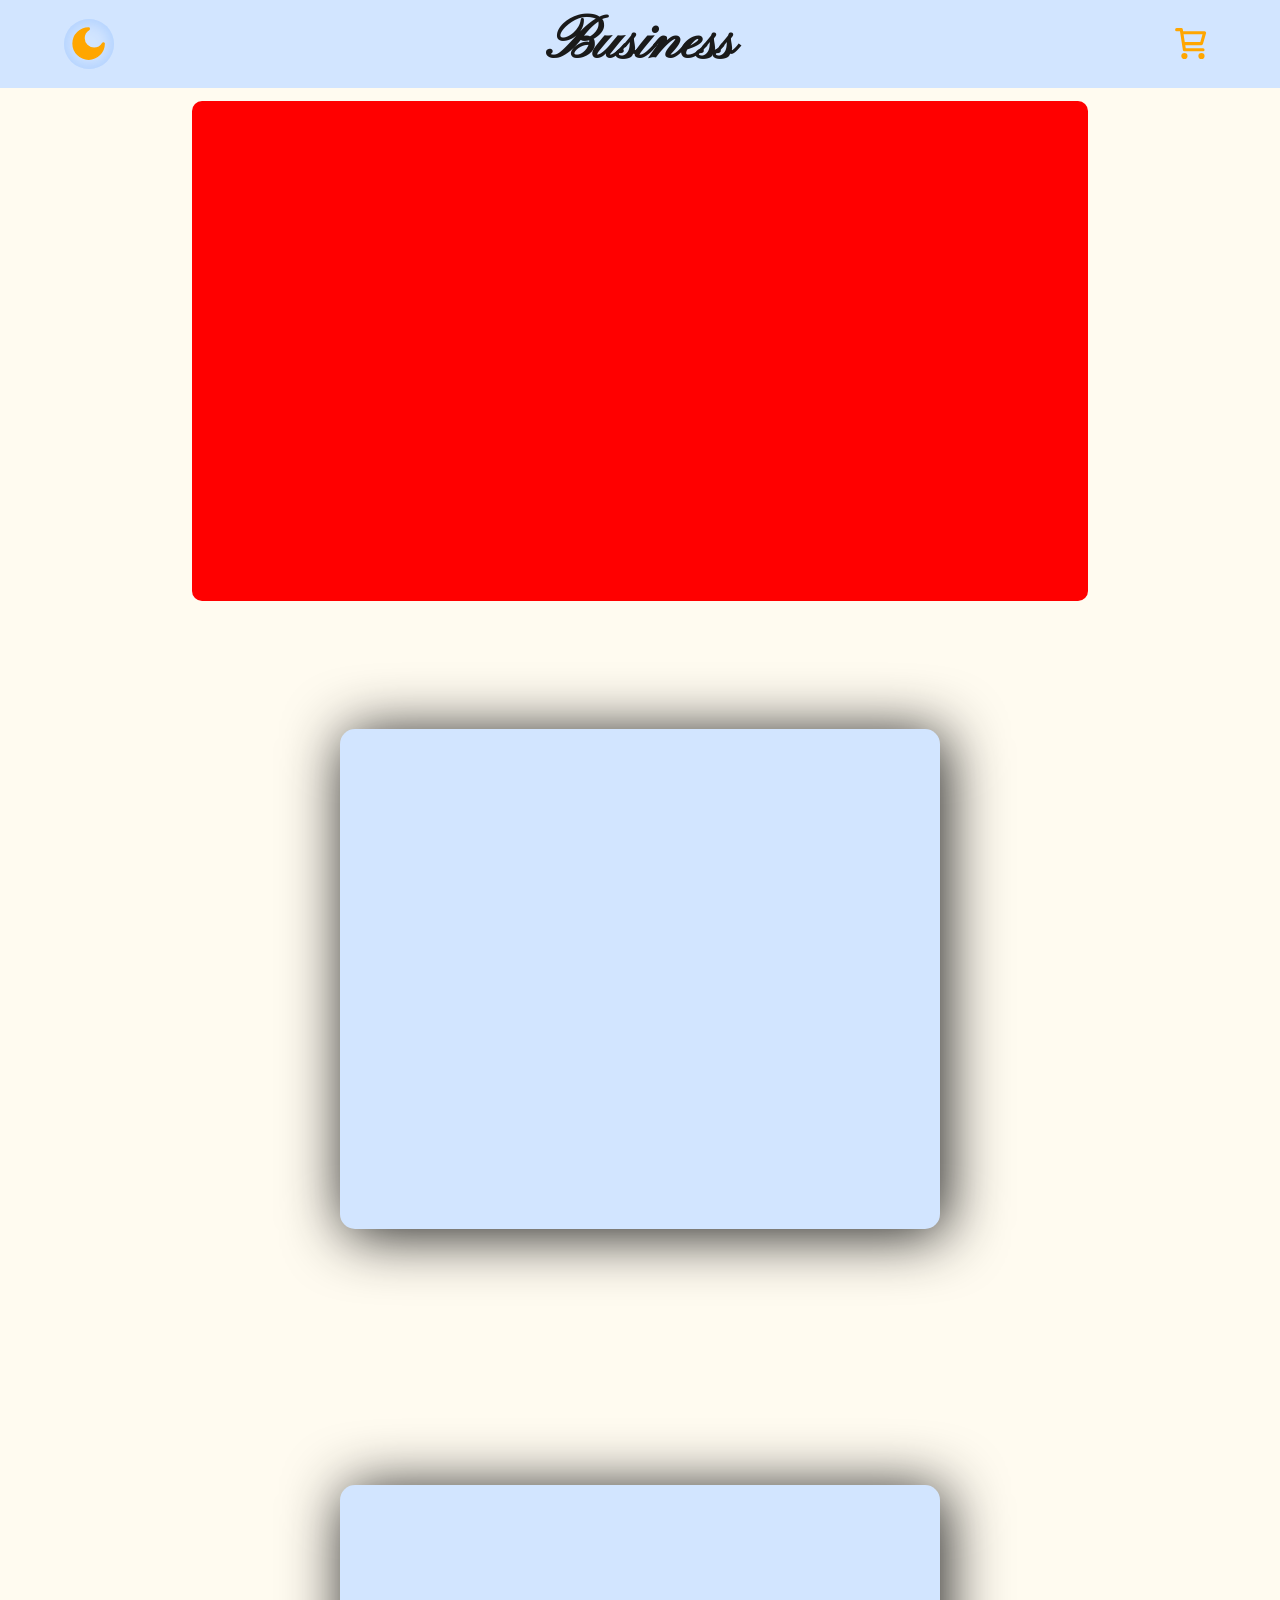
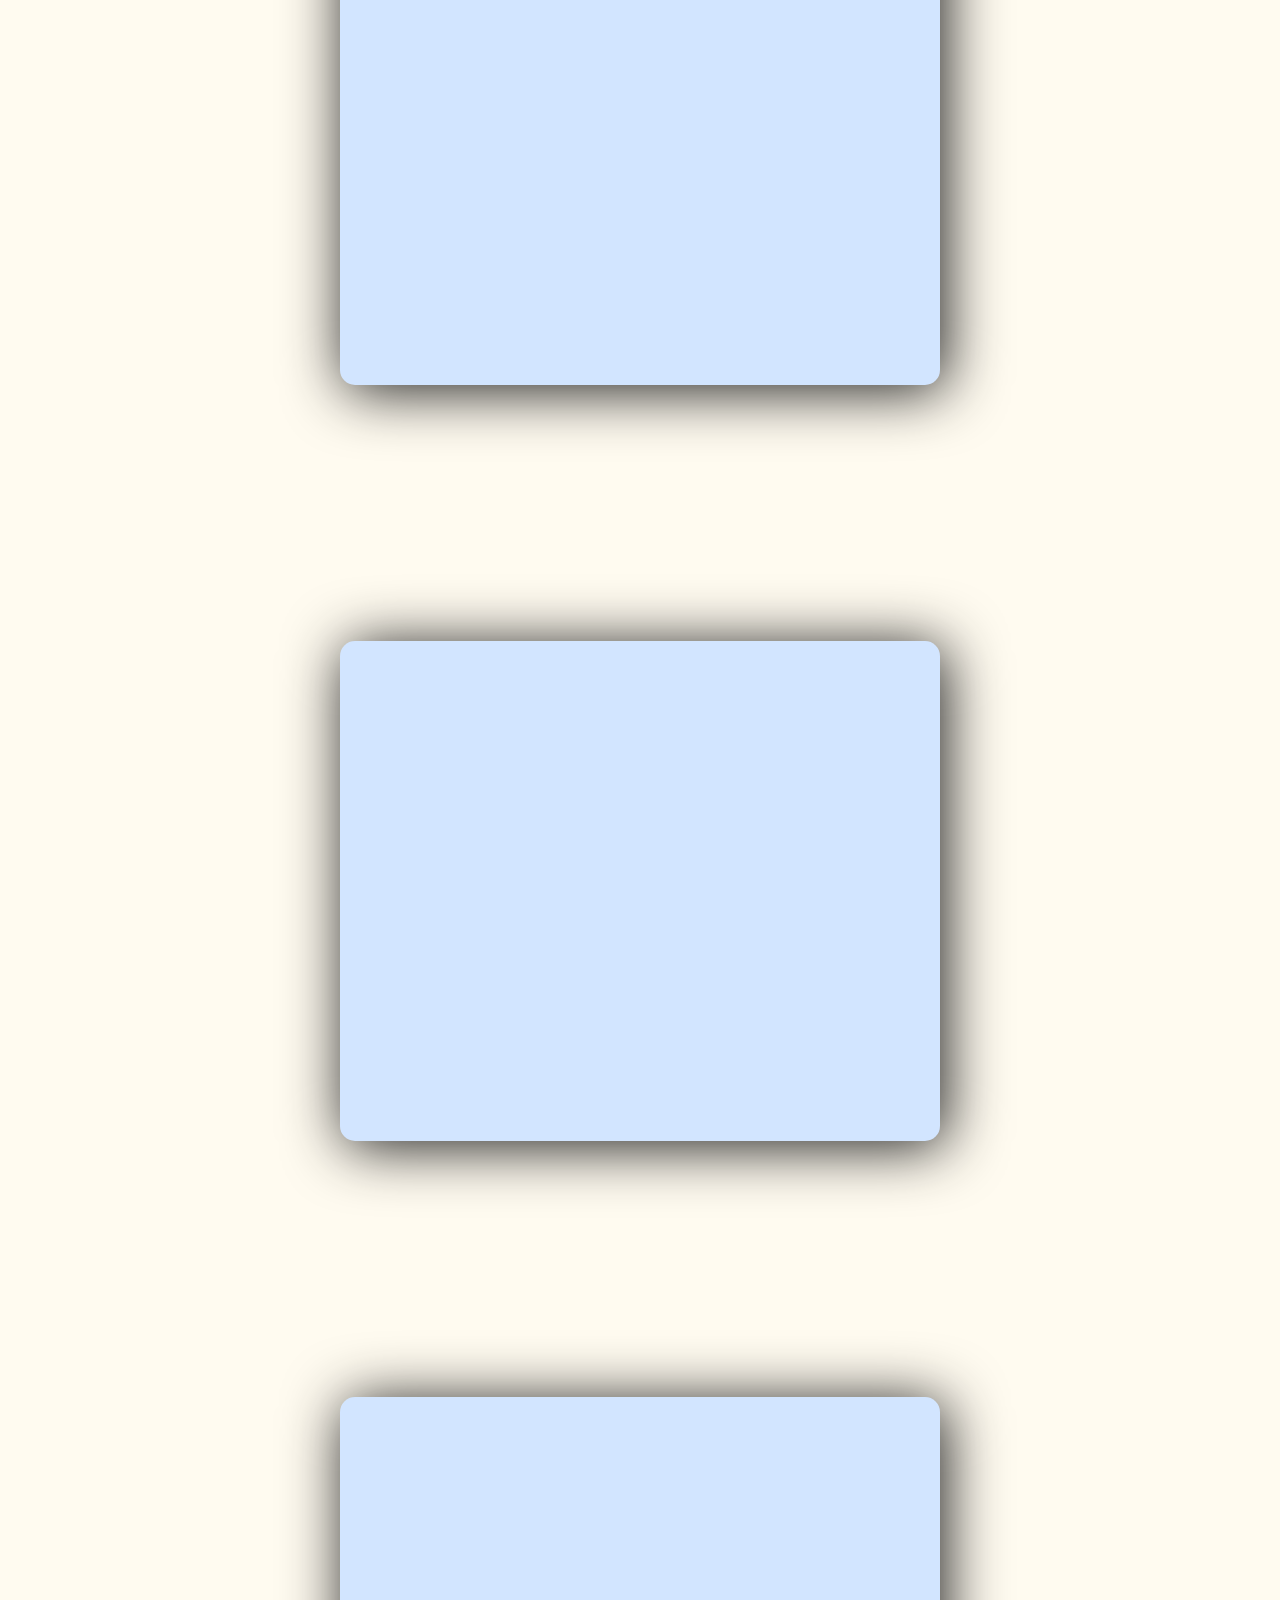
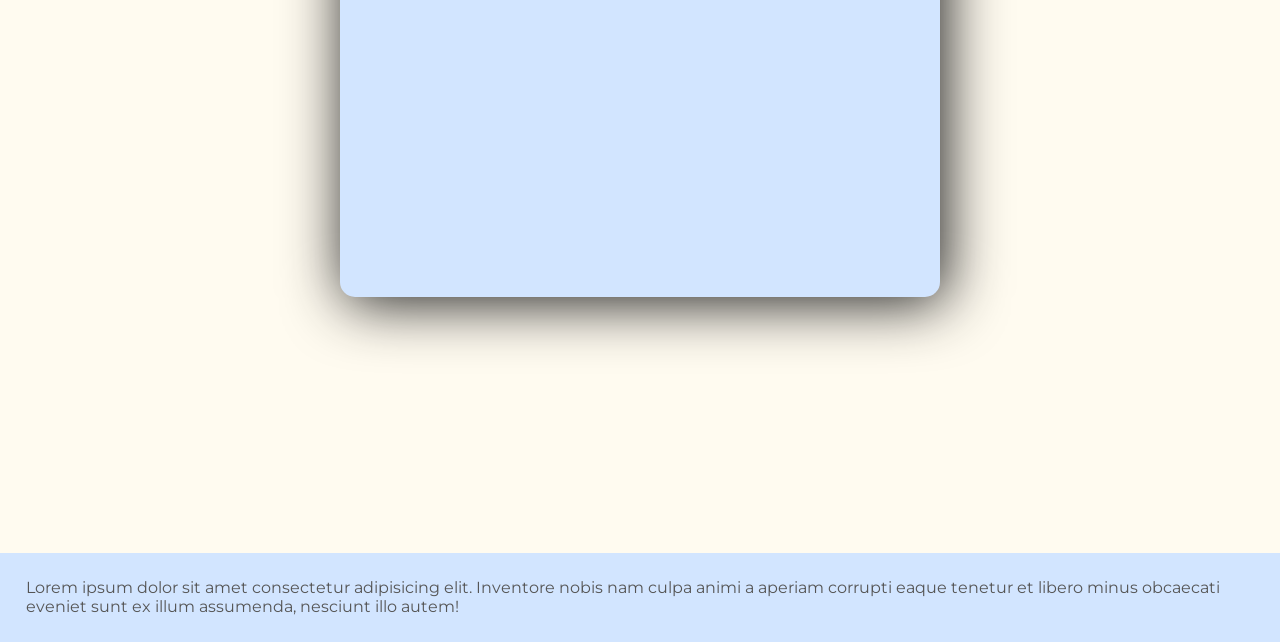
==== commit e8bf678f: "added about cards" ====
--- a/index.html
+++ b/index.html
@@ -40,113 +40,17 @@
         </svg>
     </button>
 </div>
-<!-- <div class="display"></div> -->
+<div class="display"></div>
 <button class="scrollToTopButton" aria-label="Scroll to top">
     <p id="toplogo">&#8593;</p>
 </button>
+<div class="card"></div>
+<div class="card"></div>
+<div class="card"></div>
+<div class="card"></div>
 <footer>
     Lorem ipsum dolor sit amet consectetur adipisicing elit. Inventore nobis nam culpa animi a aperiam corrupti eaque tenetur et libero minus obcaecati eveniet sunt ex illum assumenda, nesciunt illo autem!
 </footer>
-Lorem ipsum dolor sit amet consectetur adipisicing elit. Dolores asperiores eius ipsum ducimus veritatis quasi cumque illo ex explicabo totam quo error sapiente, fuga inventore labore quis et fugiat beatae!
-Fuga accusamus necessitatibus tempora, totam sed recusandae eos vero repudiandae commodi laboriosam praesentium, quisquam perspiciatis iure, hic nemo rem maiores. Tempore ipsam velit ipsa suscipit. Voluptatibus atque magni corrupti dolor?
-Maiores aspernatur, enim ducimus, nulla eius dolor quisquam architecto atque odit tenetur sequi et soluta reiciendis similique nobis neque iure perspiciatis corporis voluptates magni cum nesciunt totam dolorum! Error, natus.
-Enim similique, maiores incidunt fugiat velit tenetur delectus sint est. In inventore odit consequuntur temporibus illum, magni debitis, blanditiis laborum reiciendis, voluptatem voluptates eaque libero dolorum commodi delectus officia iusto?
-Soluta culpa sapiente atque dicta nobis enim molestiae minima. Facilis exercitationem animi corrupti autem eligendi totam id similique architecto ipsum soluta. Libero, nesciunt. Itaque ducimus optio, est cupiditate facilis debitis.
-Accusantium et nam est corporis, alias beatae molestiae totam autem ex accusamus eaque, amet quaerat iusto enim ratione praesentium tempore id laboriosam. Id molestiae totam assumenda porro placeat obcaecati eius.
-Reiciendis vero in eaque consectetur corporis incidunt odio voluptatem doloribus doloremque architecto maxime debitis inventore nam adipisci excepturi, eos aspernatur ea reprehenderit, fugiat ad. Deserunt repellendus ea facere aut debitis.
-Ab rem vero exercitationem commodi veniam voluptatibus quia quidem praesentium vitae atque sapiente velit nam dolor, vel sint. Tempore saepe debitis adipisci magni natus aliquam alias non maxime, necessitatibus expedita!
-Officia vel, nesciunt magni id repudiandae, nobis nihil voluptatem sed deleniti facilis libero fugit nam qui quisquam dignissimos quia praesentium quis reprehenderit! Cum officia sunt odio accusantium blanditiis tempore pariatur.
-Fugiat iure doloribus quaerat magnam obcaecati, alias, quibusdam laudantium neque omnis labore totam dolore modi temporibus non nisi enim id quidem similique corrupti, tempora nostrum repellendus expedita repudiandae. Aperiam, laborum!
-Magnam hic nulla consectetur neque minima qui enim, dolores soluta dignissimos. Possimus, earum, voluptate alias aliquam consequuntur iste laboriosam beatae enim quo quibusdam minus, reiciendis aspernatur iure excepturi esse recusandae!
-Vel iste officia et facilis harum perspiciatis nisi libero accusamus illo ab. Doloremque reiciendis nemo minus provident quod, veritatis harum nesciunt ducimus sunt, sequi maiores? Modi minima numquam ad exercitationem?
-Possimus ea incidunt delectus molestiae quae necessitatibus totam quidem quia aperiam dolores, laudantium voluptatibus? Incidunt maiores qui corrupti? Facilis cupiditate ex ducimus porro repellat odit illo expedita facere quidem at!
-At nihil facere odit neque possimus, iure laboriosam temporibus tempore. Accusamus esse, quod corrupti rem recusandae eveniet aliquid vitae saepe ex minus hic aut itaque corporis, nemo magnam possimus eum.
-Quam dolorem id, debitis possimus similique ad tempora! Suscipit, doloribus, velit nulla assumenda quo voluptatibus enim vel quia asperiores, exercitationem modi molestiae sit expedita qui officiis explicabo voluptas eius. Debitis?
-Voluptas nesciunt delectus voluptate! Ea, saepe libero? Autem, aliquid velit! Amet neque magnam libero. Animi deleniti doloribus eum, ipsam eveniet atque aut, placeat cumque blanditiis, voluptates perspiciatis quidem autem officia.
-Commodi officiis aliquid eaque voluptatibus animi in dicta distinctio aliquam neque delectus alias quod id officia error excepturi doloremque quam, impedit, tenetur nostrum ab explicabo. Voluptas odit laboriosam veniam ex.
-Quibusdam, ratione harum laborum laboriosam aut similique exercitationem consectetur soluta voluptatum delectus voluptate distinctio voluptates optio nihil, rerum quos provident ab dolorum voluptatem rem veritatis non suscipit excepturi? Neque, dicta.
-Id fugiat iure, error, minima laudantium quos delectus reprehenderit minus labore explicabo nobis cupiditate quod consequatur accusamus asperiores eaque recusandae! Aliquam necessitatibus dolore corporis mollitia exercitationem, consectetur ratione nam blanditiis.
-Unde nisi quis obcaecati. Dolorem, eaque ex temporibus, eligendi reprehenderit veniam dicta modi ea pariatur iusto fugiat saepe repellat consequuntur architecto hic recusandae dolor alias. Magni nam quae assumenda facilis.
-Excepturi rerum exercitationem maiores ipsa saepe molestiae! Ratione commodi asperiores quis corrupti ab sit sed, illum cumque repudiandae, dolorem nihil pariatur, laborum est exercitationem maiores nostrum sapiente ipsam adipisci fugiat.
-Dolor cumque aliquid vel quibusdam earum accusantium necessitatibus dicta illo voluptatibus enim sequi voluptates, eius ipsam consectetur amet eaque maxime nulla accusamus cupiditate est minima ipsa quod beatae? Delectus, maxime.
-Rem corrupti, et alias impedit iste ut quos dolores voluptate quisquam magnam! Odio temporibus cum velit quia, dignissimos asperiores corporis nisi ad quisquam accusamus doloribus ullam sequi tempore non enim.
-Molestias atque quam aperiam maiores! Dolorum veniam ex nulla inventore non dicta eaque incidunt vero. Ut quos, libero nulla vero facilis, dolor, mollitia illo reiciendis vel error laborum quaerat ipsam.
-Nemo placeat doloremque laboriosam rem deleniti, numquam quos id? Deserunt omnis dolorum et quas architecto labore excepturi ratione esse provident rem id necessitatibus aspernatur beatae, odio fuga ut praesentium ex?
-Nisi commodi libero sed velit, culpa asperiores facilis minus neque rerum doloribus, sapiente omnis, quibusdam iusto ducimus voluptates provident similique itaque. Inventore nulla beatae exercitationem, consequatur dolorem laudantium cupiditate aliquam!
-Temporibus id quis doloremque et, culpa mollitia labore molestiae dolor nesciunt vitae? Neque alias aliquid tempora, temporibus reiciendis, vel corrupti ipsam culpa sequi recusandae, sunt ullam nihil reprehenderit. Quasi, consectetur!
-Debitis tempora, dolores cupiditate nulla nisi velit deserunt blanditiis distinctio assumenda culpa dignissimos quisquam fugiat deleniti, optio accusamus nesciunt minima repellat mollitia. Earum, a culpa. Laborum facere reprehenderit soluta maxime.
-Tempore beatae accusamus magnam assumenda quo consequuntur. Possimus, maiores minima? Dicta odio adipisci voluptas placeat cupiditate? Blanditiis, voluptatibus repellat. Quia doloribus error optio quod dicta, natus minima nihil corporis totam?
-Commodi, voluptatum. Adipisci eius ratione necessitatibus vitae, aut consequatur libero unde ab repellendus. Hic eaque sint voluptatum illum ex libero tenetur totam nam consequatur, in magnam. Veritatis nam corporis dolorem.
-Vero dolore nobis impedit itaque molestiae non quasi ipsum! Similique aliquid, ipsum rerum voluptatem neque odit quae architecto magnam voluptas earum, quasi tempore libero nulla, consequatur dicta. Impedit, voluptatibus asperiores!
-Hic amet ullam voluptatum laudantium, quod optio. Exercitationem molestias atque officia autem delectus cupiditate? Molestiae aspernatur nihil dolorem aut odio similique perferendis? Consequatur, sequi esse? Facere laborum quod fugit eum.
-Hic quia vitae quo doloribus iusto possimus, consequatur assumenda quibusdam dignissimos soluta facere iure quae a veritatis impedit neque! Praesentium voluptatem voluptatibus sunt harum corrupti eveniet itaque ea quis? Quo.
-Esse architecto dolorem, incidunt explicabo cumque vitae voluptatum consequatur modi magnam eligendi possimus quidem animi, quas labore. Quae, architecto ullam harum est culpa soluta at laborum deleniti exercitationem possimus omnis!
-Aspernatur perferendis voluptatem iusto quas repellat pariatur placeat nihil quae quos quod esse est similique quidem, expedita vero praesentium amet facere consequatur quasi aliquam? Non accusantium amet obcaecati quos corporis.
-Aut excepturi, veniam vero nostrum in quas recusandae praesentium magni dolorum voluptatibus magnam expedita alias delectus dolore quo perspiciatis quod nesciunt laborum itaque deserunt! Provident odit doloremque quidem aperiam architecto.
-Nesciunt facere commodi omnis cupiditate voluptatibus iste libero expedita odit officiis sequi provident dignissimos nulla vero, non neque minima ab nobis saepe quos natus, debitis error dolore a ipsam! Nostrum!
-Eos numquam, recusandae minima autem possimus dolorum aperiam molestias esse! Dignissimos, delectus dolores animi neque ipsa deleniti quia sunt accusamus labore aspernatur ad sint, assumenda repellat ut odit aliquam impedit.
-Officiis architecto quos fugiat harum explicabo unde ad tempora minima deleniti tempore repudiandae illum placeat magni ducimus similique, velit, nobis, doloribus eum quam animi rerum nulla! Eius officiis quis quasi.
-Itaque deleniti maxime explicabo id illo, voluptatum blanditiis porro tenetur provident dignissimos, accusantium laudantium natus doloremque delectus voluptates magni enim nesciunt sapiente in iusto eaque vero. Adipisci ipsam assumenda accusantium.
-Nesciunt, labore commodi? Eius repudiandae perferendis officiis alias, mollitia modi incidunt nisi accusantium quisquam cupiditate labore a nulla optio corrupti velit quibusdam assumenda, perspiciatis ipsa et quidem facere impedit exercitationem!
-Dicta totam eius ut dolorum fuga dolor porro, quasi, veniam inventore, ipsa officia facilis odit ad. Laboriosam unde fuga esse omnis! Libero ipsam sequi iure asperiores delectus reiciendis ullam reprehenderit?
-Expedita porro perspiciatis beatae repellendus a laudantium magni eligendi. Voluptas molestias ipsa autem deleniti consequatur, odit error perspiciatis aperiam laudantium cum quos nulla architecto, ad nobis aspernatur sapiente dignissimos quisquam?
-Illum dolor magnam minus adipisci. Ad voluptate recusandae sunt culpa quas veniam, provident facilis consequuntur tempore laboriosam eius quibusdam quam aut. Deserunt alias nisi aliquam qui est, maiores eveniet suscipit.
-Molestias sunt quisquam, voluptatibus modi ut voluptatum velit asperiores nulla cum ipsum at aut provident temporibus dolore impedit similique rerum fugit neque? Quasi ab, veritatis pariatur libero assumenda magni. Dolore.
-Nemo quisquam nostrum, velit minus perspiciatis ducimus qui alias nisi maxime, neque autem animi dolorum debitis illum dolorem harum temporibus impedit inventore eius blanditiis? Consequatur rem ratione voluptatibus at cumque!
-Ipsum, facilis aperiam quasi blanditiis distinctio molestias! Eum laborum aut, illo quod dicta praesentium inventore, labore nulla nostrum fugit eius quis illum asperiores magni necessitatibus, sint ab! Nobis, earum nesciunt.
-Accusamus quidem quo id quisquam consequuntur inventore placeat quos amet. Necessitatibus nisi totam fuga? Praesentium dolores eum minus est aliquam, expedita facilis numquam qui repellat fuga sed rerum esse minima!
-Odio eaque, cumque magni cum ducimus cupiditate quae, aliquam accusamus molestias voluptate illo tenetur! Excepturi aliquam non ipsa fugiat placeat facilis maiores nobis et unde sed enim sapiente, earum accusantium!
-Numquam dignissimos earum nostrum veritatis recusandae. Harum vitae impedit, voluptates, perferendis autem necessitatibus delectus blanditiis aperiam laboriosam eaque facilis quia cumque praesentium? Inventore accusamus ab doloremque assumenda qui animi libero.
-Voluptas nemo repudiandae, necessitatibus eius explicabo repellendus ea magnam quo incidunt voluptatum dolor earum quasi cupiditate error harum perferendis? Earum distinctio harum, quisquam nobis aliquam fuga cum in blanditiis quam?
-Atque deleniti molestiae officia animi, illum accusantium itaque sint labore praesentium, ipsam quasi, totam beatae! Magnam quaerat nam vero perferendis voluptates, laborum vitae quae soluta, tempora quam obcaecati dolorum natus.
-Maiores accusantium magni porro fuga voluptatum, sed quis officia saepe perspiciatis magnam! Totam doloremque aliquid delectus doloribus! Illo, voluptatem! Reprehenderit recusandae veniam facere labore sapiente eum, obcaecati perspiciatis ducimus aperiam.
-Quasi incidunt ad facilis illo modi provident hic iste optio, quos deleniti quaerat, molestias ratione laboriosam nesciunt asperiores voluptate delectus corrupti veritatis! Delectus repellat ullam iusto accusantium et maiores commodi.
-Atque ducimus similique modi ipsa omnis tempore officia. Veniam sequi, corrupti ad vel illum pariatur maiores ducimus dolore tempore doloribus repudiandae eius. Deserunt nam rerum deleniti aliquam asperiores libero iste.
-Numquam dolor et, officia libero quasi totam obcaecati ipsum temporibus neque! Natus aliquid dolor, ab suscipit fugit cum consequatur eius possimus, voluptatibus ratione dicta quo, sapiente inventore sunt architecto doloribus!
-Ipsam molestias tempore facere repellat. Nam ab iusto consectetur dolores mollitia quasi totam magnam nihil aliquam fugiat. Earum ut quos dolores, esse laudantium officia, ullam veniam voluptatibus, numquam quidem ad.
-Ducimus est quasi maiores fugit sunt debitis assumenda culpa modi. Dolores deleniti vero exercitationem accusantium quod voluptas nostrum quasi? Doloribus eligendi suscipit illo error magni fugiat dolorem deleniti aliquid quas.
-Est inventore debitis harum, ipsum quae modi dolor quibusdam dolore voluptas minus. Enim, recusandae? Asperiores maxime nemo neque quisquam delectus ea tenetur odio ut, quae quis atque eius odit quibusdam.
-Nemo consectetur cum fugit in provident iste mollitia id commodi libero, pariatur fugiat debitis expedita sed ea soluta? Ducimus et neque dolorum maxime repellat molestias. Consequuntur sit accusantium voluptatem laborum!
-Suscipit iusto esse eaque illo, sunt veritatis at dignissimos delectus placeat aliquid? Totam aspernatur iure adipisci quaerat impedit commodi, sed voluptatibus amet praesentium fuga maiores accusamus nemo suscipit culpa aliquam.
-Soluta adipisci labore dolorem voluptatum mollitia odio quibusdam animi enim ab laboriosam culpa doloribus deserunt dolores tempora accusamus magni ex provident facere, incidunt ullam repellendus dolore? Explicabo sapiente obcaecati ullam.
-Omnis possimus adipisci nesciunt alias temporibus eos maxime modi animi et, perferendis non eaque, repellat tempore! Ex tenetur iste eaque, vitae nam doloribus voluptatem. Omnis aut quae explicabo excepturi rerum?
-Voluptatibus itaque maiores fugit sequi accusantium ducimus necessitatibus animi beatae sapiente! Sapiente a nam eos corrupti exercitationem hic officiis nobis deleniti, eaque repellat debitis, sunt fugit nostrum, velit facilis consectetur.
-Consectetur eveniet ex assumenda distinctio porro deserunt hic voluptate fuga consequatur, laudantium praesentium explicabo. Ipsam, fuga itaque suscipit vitae cumque laudantium magnam dolores ratione, asperiores repellendus odit quasi! Expedita, dolorum.
-Hic ipsa dolorum expedita iusto ratione dicta tenetur sit repudiandae quis tempora deserunt exercitationem voluptate harum facilis, a id dolorem nulla possimus eius animi laborum, omnis nostrum? Molestias, cumque perspiciatis.
-Odit tempore quae, quod magnam fugit blanditiis dolor corrupti impedit doloribus possimus, architecto similique, alias qui. Aut quam, at tempore asperiores maxime obcaecati voluptas deleniti blanditiis dignissimos nemo veniam nam.
-Expedita vero eum fugit similique obcaecati, aliquid quaerat vel hic ea unde inventore odit explicabo consectetur doloremque possimus sint molestias? Nobis libero ipsum, sequi consequuntur ea placeat dolores mollitia repudiandae!
-Doloremque, nam quam, delectus consequuntur quae necessitatibus eum voluptatibus quaerat eligendi voluptatum tempora quos? Officia accusamus iure in cumque voluptatum, dicta expedita sapiente consectetur vel quas explicabo ipsam facere autem.
-Earum, saepe. Maiores voluptatem unde eligendi harum dolorem reiciendis. Quisquam labore tempore et? Laudantium temporibus officiis in harum voluptatem quisquam, perspiciatis laborum. Tenetur, iusto earum! Ab accusamus in maiores eveniet?
-Quisquam et iste labore vero quas accusamus, est, repellendus alias inventore ullam beatae earum! Delectus voluptas doloribus repellendus eveniet sequi. Esse illo suscipit magnam, exercitationem dolorem debitis eligendi quam facilis?
-Velit, blanditiis consequatur eligendi maxime necessitatibus repellat. Vero, minima unde perferendis molestiae odit consequatur quis animi nulla! Ipsum veniam odio quod eius minima, ullam iure commodi, dicta repudiandae totam dolorem?
-Assumenda repellendus expedita maiores ipsam sapiente hic reprehenderit itaque, quo accusamus recusandae ipsa, quasi incidunt? Voluptas, repellendus incidunt, enim saepe totam, amet sit provident ea eos quod perferendis. Incidunt, totam!
-Minus quam fugiat autem adipisci tempore animi officiis et quisquam vero aut necessitatibus laudantium aperiam quaerat ipsa reprehenderit blanditiis, esse eaque laboriosam, earum explicabo, impedit perferendis expedita! Quos, quia incidunt?
-Itaque, et quo unde, nemo debitis voluptates amet at ullam cum, esse ducimus in nobis provident quidem. Dicta ipsa ea dignissimos cumque quas earum, quibusdam ipsam, provident porro itaque reiciendis!
-Totam quis amet laborum sint accusamus aspernatur dolores eos eum suscipit. Magnam nemo et, harum perspiciatis officiis odio, corporis aliquam quos dolorem tempora expedita iusto veniam ipsa perferendis, explicabo necessitatibus?
-Recusandae, provident aut! Cumque fugit modi, reprehenderit iure quis dolore laboriosam repellat nesciunt laborum impedit tempora et blanditiis nemo consequuntur error molestiae reiciendis corrupti! Temporibus dolores nemo quibusdam dolor nesciunt.
-Architecto provident praesentium voluptatibus, inventore minima nostrum libero debitis, et exercitationem cumque fuga. Totam doloremque reiciendis distinctio eveniet quidem, itaque temporibus reprehenderit sint! Quia recusandae accusantium quam, quo suscipit laboriosam!
-Minus, hic corrupti fugit placeat rerum harum cum commodi consequatur fugiat sapiente provident impedit veniam aperiam amet obcaecati numquam soluta ipsum, nam libero voluptate eum reiciendis! Culpa aut suscipit a.
-Cum, sunt est optio qui incidunt iste explicabo modi. Explicabo, placeat! Nemo maiores, debitis odit iure eveniet itaque enim facilis aliquam veritatis magnam fuga numquam! Tenetur ipsam excepturi consequuntur tempora.
-Tenetur a numquam ipsa necessitatibus eos voluptatibus, quae iste ducimus, voluptatem recusandae magnam qui commodi nihil molestiae ut quos repudiandae. Labore autem corrupti possimus necessitatibus incidunt a aut et nihil.
-Nobis tempore cumque molestias qui aperiam, nihil in ex, illo odio sunt architecto? Odio, sapiente est! In, obcaecati eveniet iusto a aut reprehenderit totam nobis dolor eaque ratione eos possimus.
-Assumenda harum pariatur incidunt quis accusamus inventore neque asperiores, facilis totam illo sint amet eos repellendus ad, accusantium aperiam qui quibusdam similique possimus ipsa obcaecati expedita deleniti delectus cupiditate! Vel.
-Commodi amet iste distinctio doloremque omnis velit incidunt quisquam, ipsum quos excepturi, dolor placeat voluptates corporis ducimus nobis, asperiores culpa ut accusantium minus. Sed magnam voluptatum fugit vitae, tempora eum!
-Odio provident neque commodi, blanditiis vitae corporis velit saepe? Doloremque odio tempora odit possimus quidem. Quos, veritatis voluptates. Perspiciatis expedita praesentium placeat voluptate totam doloremque laboriosam voluptatum mollitia doloribus corporis?
-Deleniti minus debitis quos, saepe delectus rem necessitatibus repellat aperiam sint provident, libero ut exercitationem optio a iste magnam molestias, excepturi totam consectetur alias? Voluptatibus dolorum tempora molestias perferendis sunt.
-Tenetur illo laboriosam aspernatur? Perspiciatis aperiam sit alias minima nisi ipsa incidunt dignissimos sed repellendus animi cupiditate obcaecati rem fuga accusamus accusantium officiis officia, unde rerum explicabo non modi deserunt?
-Amet ea sunt dolore. Temporibus totam doloremque perspiciatis. Tempore sequi, velit, ullam neque hic mollitia expedita magnam itaque provident libero fugiat tempora animi, accusantium fugit adipisci quidem delectus. Doloremque, repellendus?
-Nobis reprehenderit quisquam eum quaerat inventore magnam cumque, ea cum saepe, iste placeat velit nemo quam officiis autem eveniet doloribus iure est et optio explicabo distinctio reiciendis? Laborum, optio cum!
-Soluta autem nulla iusto distinctio eligendi eum voluptatibus deserunt rerum debitis nemo! Iure tenetur maxime minima veritatis, repudiandae accusamus numquam quae laborum cum dolorem fugit, saepe minus sunt omnis exercitationem?
-Rem, accusamus impedit ab quasi eveniet explicabo dolores a porro delectus nam dolor odit consequuntur, dolore mollitia inventore. Minus nesciunt earum corporis libero nemo. Explicabo accusantium sed quod obcaecati sunt?
-Voluptatibus, placeat facere. Nihil aut voluptatum, neque dolorum amet corrupti voluptatem nam, reprehenderit quas modi perspiciatis repudiandae labore dignissimos dolorem mollitia itaque incidunt exercitationem recusandae fugiat animi delectus ad commodi.
-Dolorum alias nesciunt deleniti ipsum ipsa in! Porro repudiandae delectus magni ipsum libero dolores. Unde, nulla? Laboriosam dolorem consequuntur rerum? Magnam, ipsam. Porro at sequi tenetur alias incidunt, nemo id.
-Numquam quasi ipsum perspiciatis similique fugiat! Obcaecati facilis dignissimos rerum atque autem ex tempore pariatur amet a eius vel, quis illum eaque repellat et molestias corporis officia? Eveniet, quos dolore.
-Aperiam consectetur alias qui unde nisi, commodi eius esse. Atque aliquam ipsa eos minima culpa veniam consequuntur rerum autem perferendis delectus fuga similique tenetur corporis hic, et eius mollitia. Et?
-Voluptate quidem eaque quibusdam impedit deleniti magnam corrupti voluptas quasi minus qui, minima consequatur? Accusantium, ut nobis, tempore sed, sint necessitatibus nemo fugit iusto recusandae molestiae facilis ea? Quis, provident.
-Ipsum, ipsam dolor. Aspernatur, iste dolore in esse rerum earum ratione culpa saepe excepturi dignissimos quia provident, deserunt unde laudantium corrupti, molestiae minus laborum sequi vero harum ad facilis. Consectetur.
-Quia doloremque a dignissimos nulla dolor explicabo neque, sapiente ad pariatur aliquid sint officiis aperiam? Molestias, maxime dicta, illum odit facilis officia vero, ipsam a ipsum ex asperiores nostrum aperiam!
-Qui maxime necessitatibus quos fugiat quaerat. Et reiciendis placeat voluptatem earum cupiditate beatae nostrum numquam odio, vitae, fugit adipisci quibusdam iure rem cum possimus blanditiis, tempora harum! Ipsam, quod alias.
-Doloremque consectetur eveniet assumenda aspernatur minus quia quidem molestias ipsa quam nihil, voluptatum possimus non molestiae voluptate sapiente atque voluptas eius unde, in nam obcaecati ad quis sequi placeat. Soluta!
 </body>
 <script src="script.js"></script>
 </html>
--- a/style.css
+++ b/style.css
@@ -36,7 +36,7 @@
 }
 #navbar {
     background-color: var(--accent-main);
-    padding: 1%;
+    padding: 0.5%;
     display: flex;
     align-items: center;
     justify-content: center;
@@ -149,16 +149,24 @@
     opacity: 1;
 }
 
-
-
-
-
-
-
 footer {
     background-color:  var(--accent-main);
-    position: absolute;
+    position: static;
     bottom: 0%;
     padding: 2%;
+    margin: 0%;
 }
 
+.card {
+    height: 500px;
+    width: 600px;
+    background-color: var(--accent-main);
+    border-radius: 15px;
+    margin-left: calc(50% - 300px);
+    box-shadow: 5px 5px 60px #1A1A1A;
+    margin-bottom: 20%;
+    margin-top: 10%;
+}
+.darkTheme .card {
+    box-shadow: 5px 5px 60px #939393;
+}
